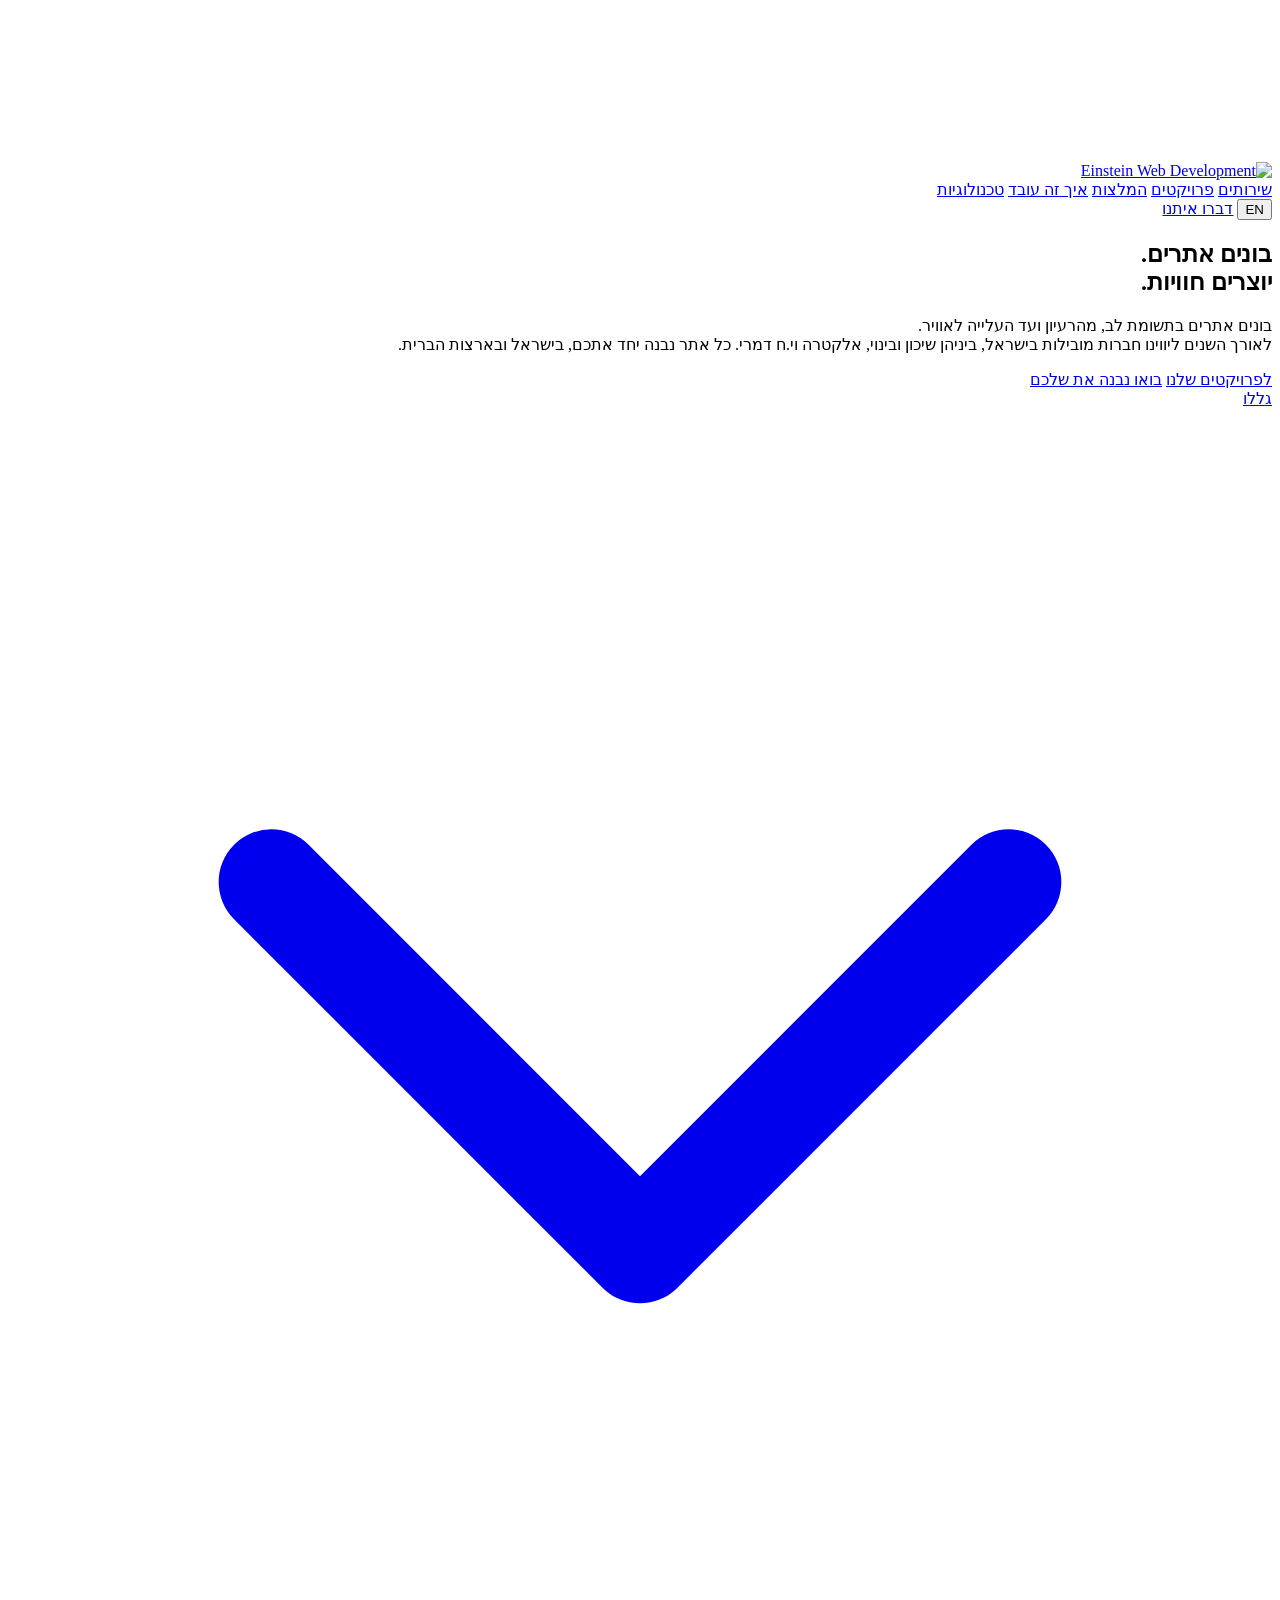
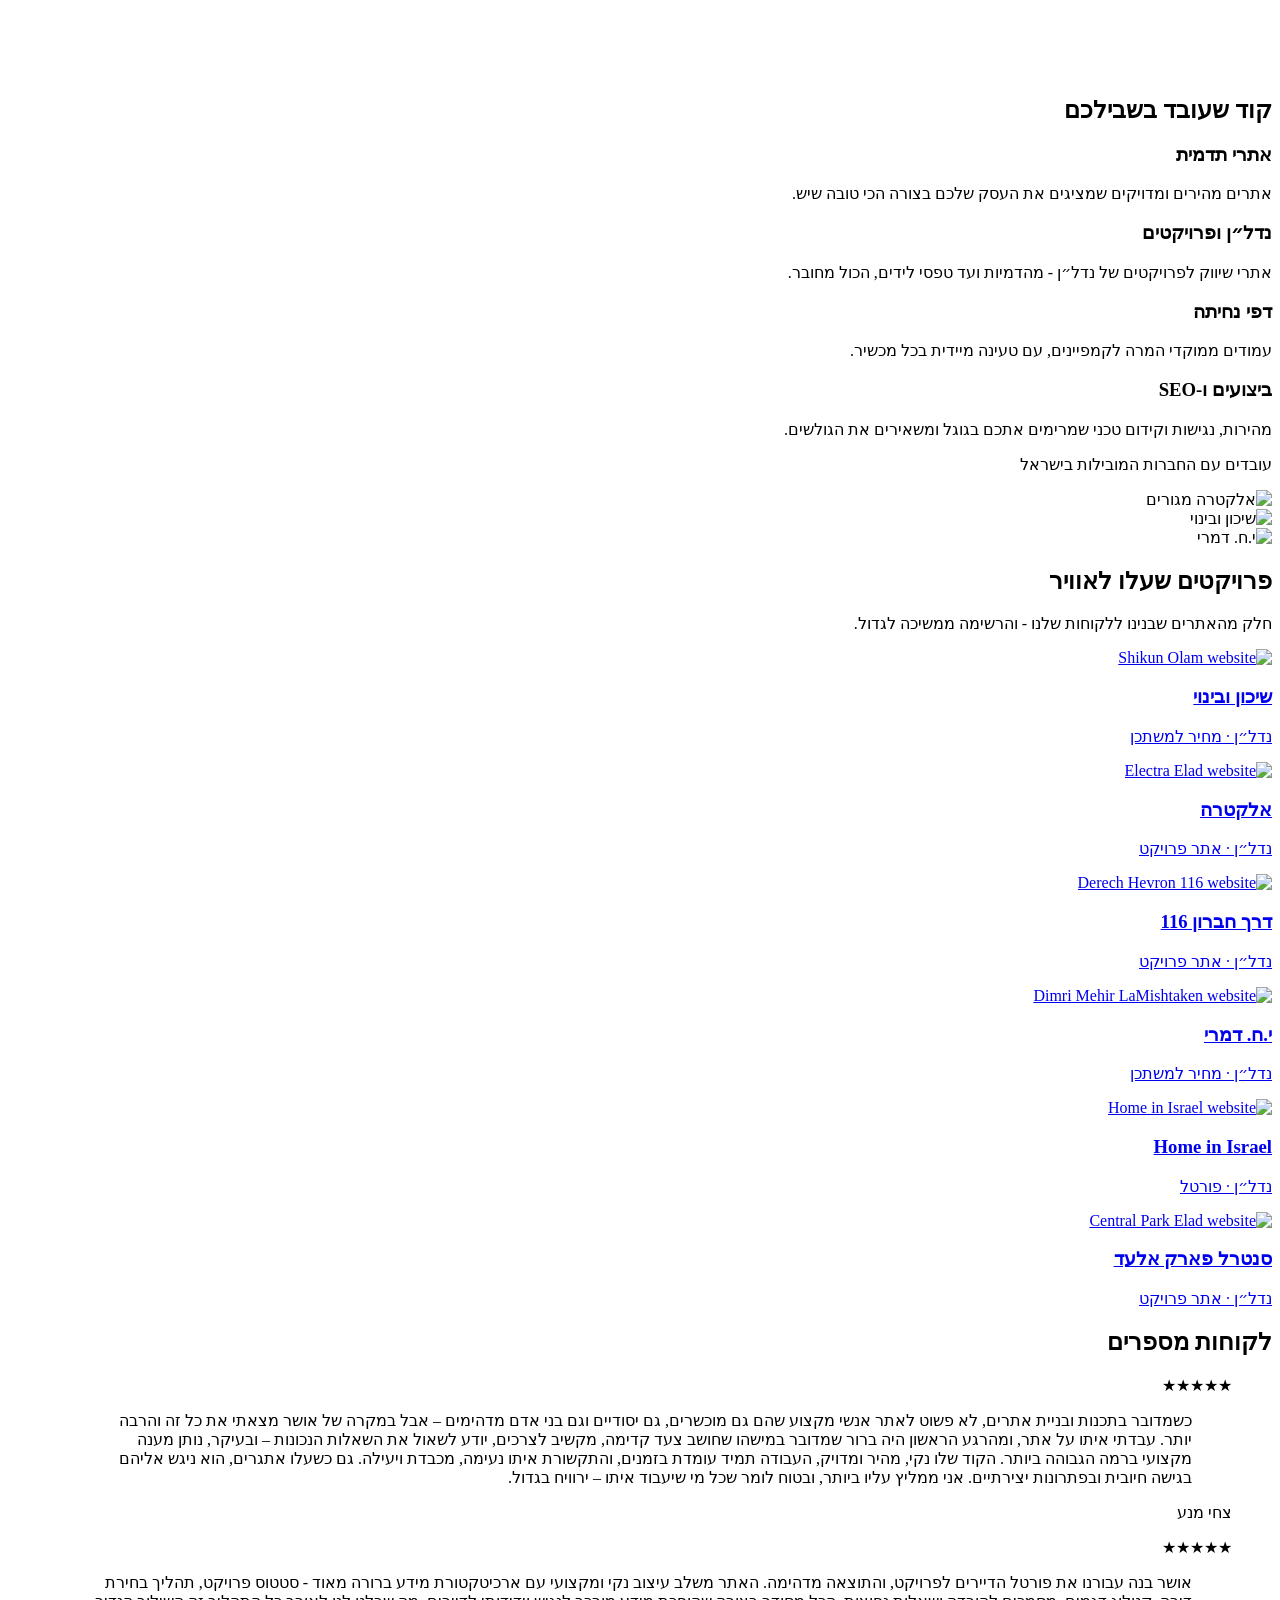
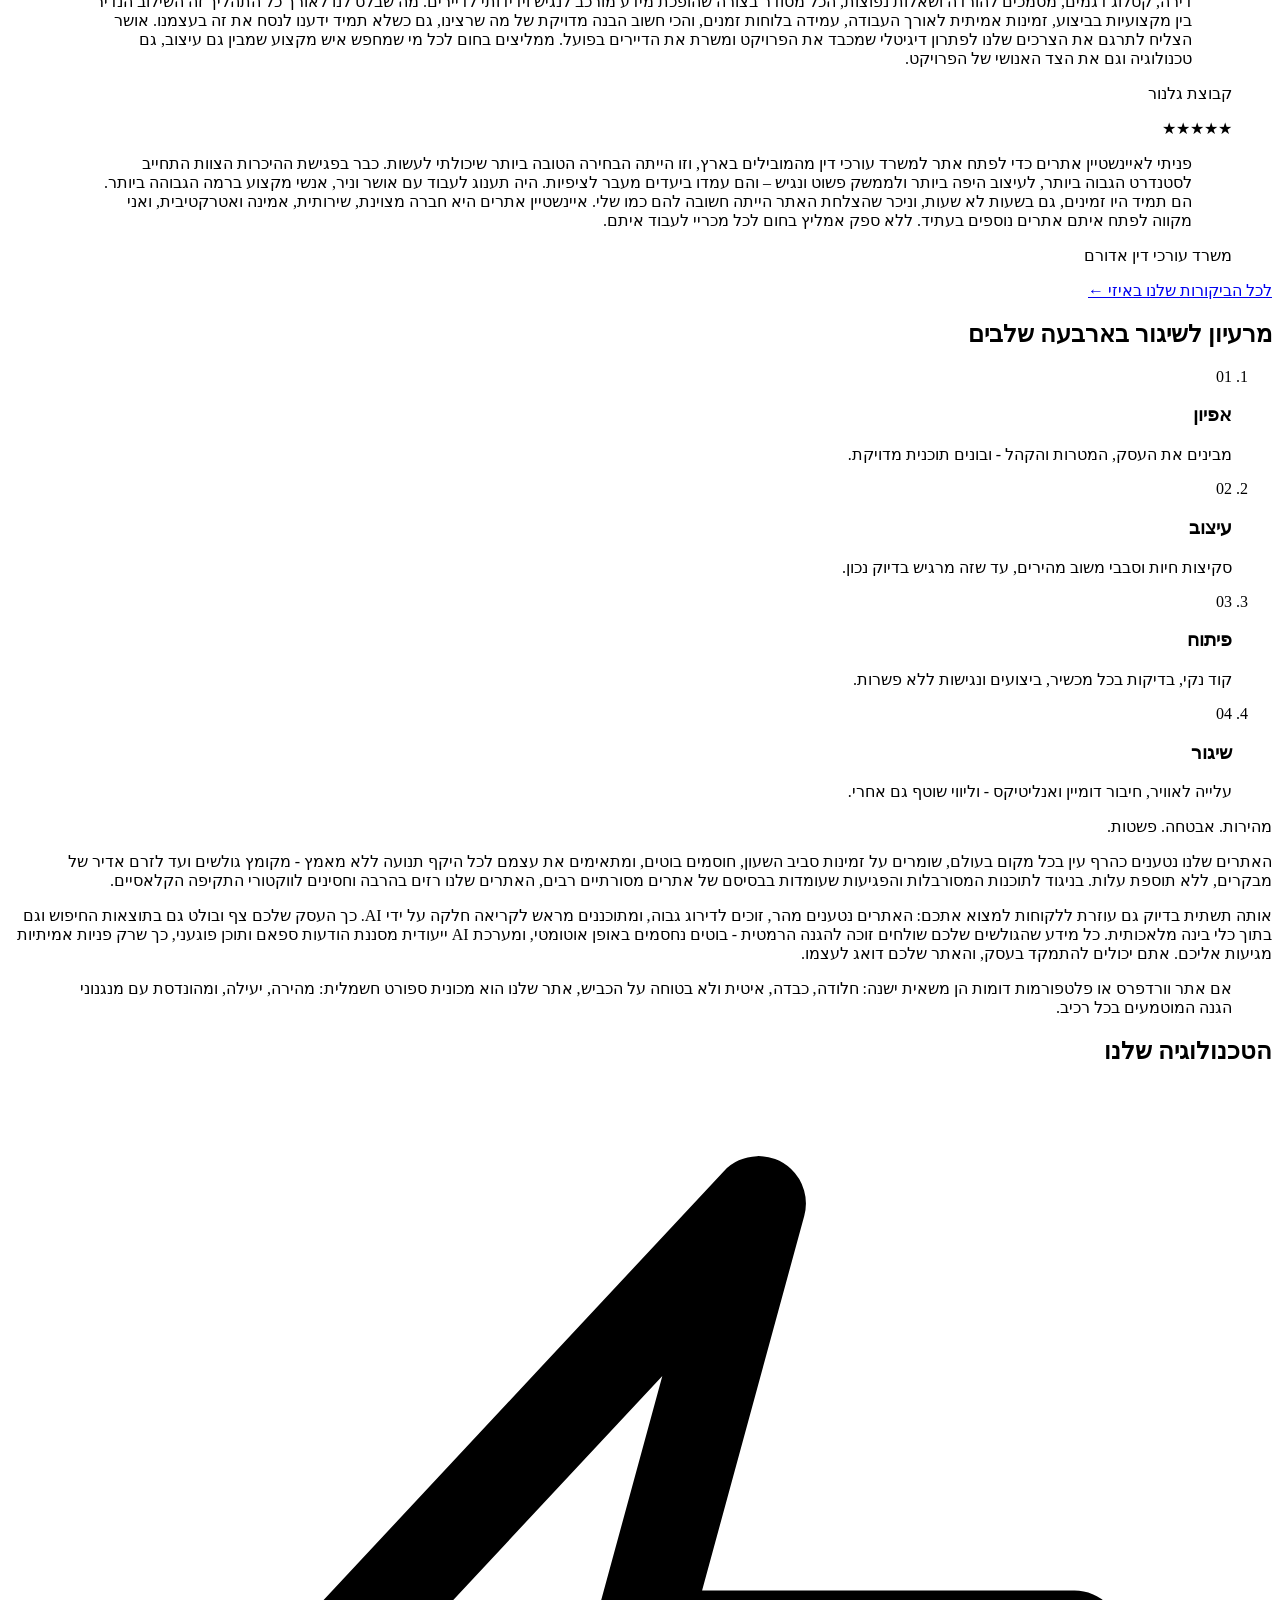
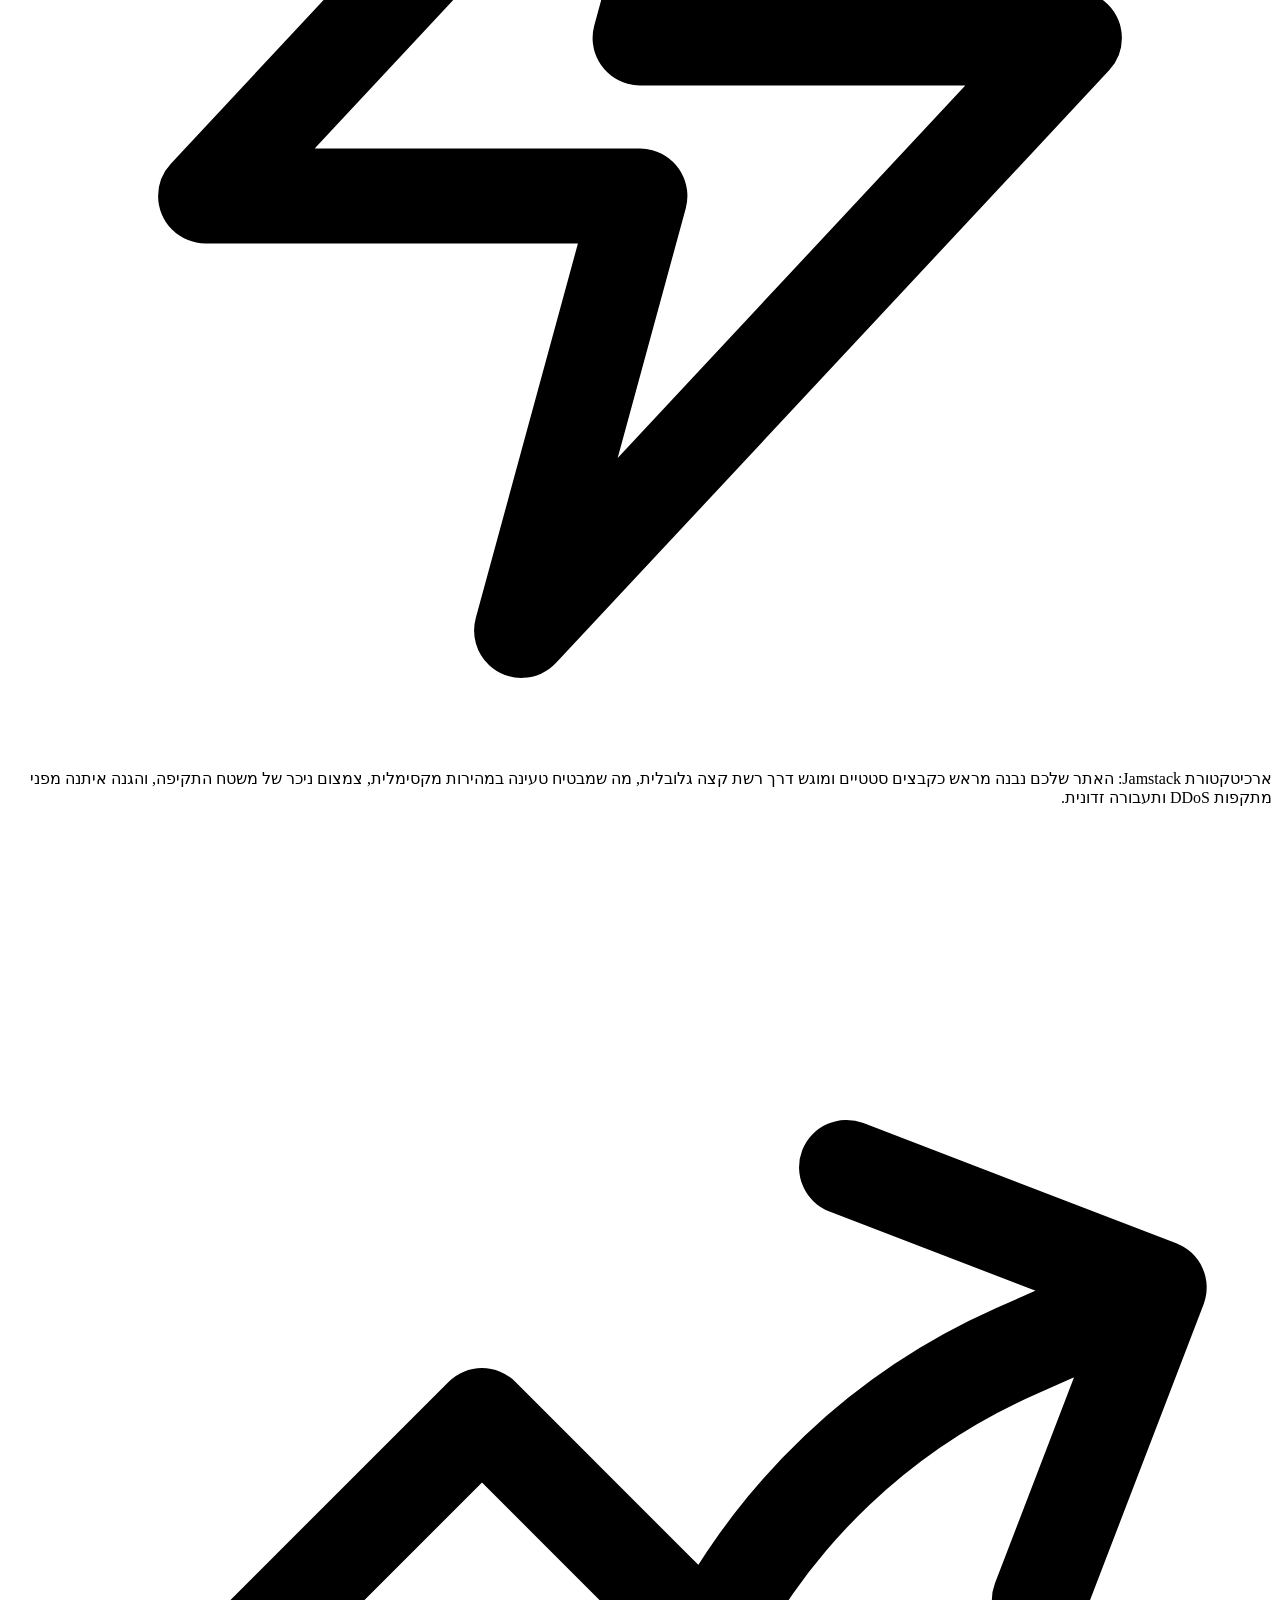
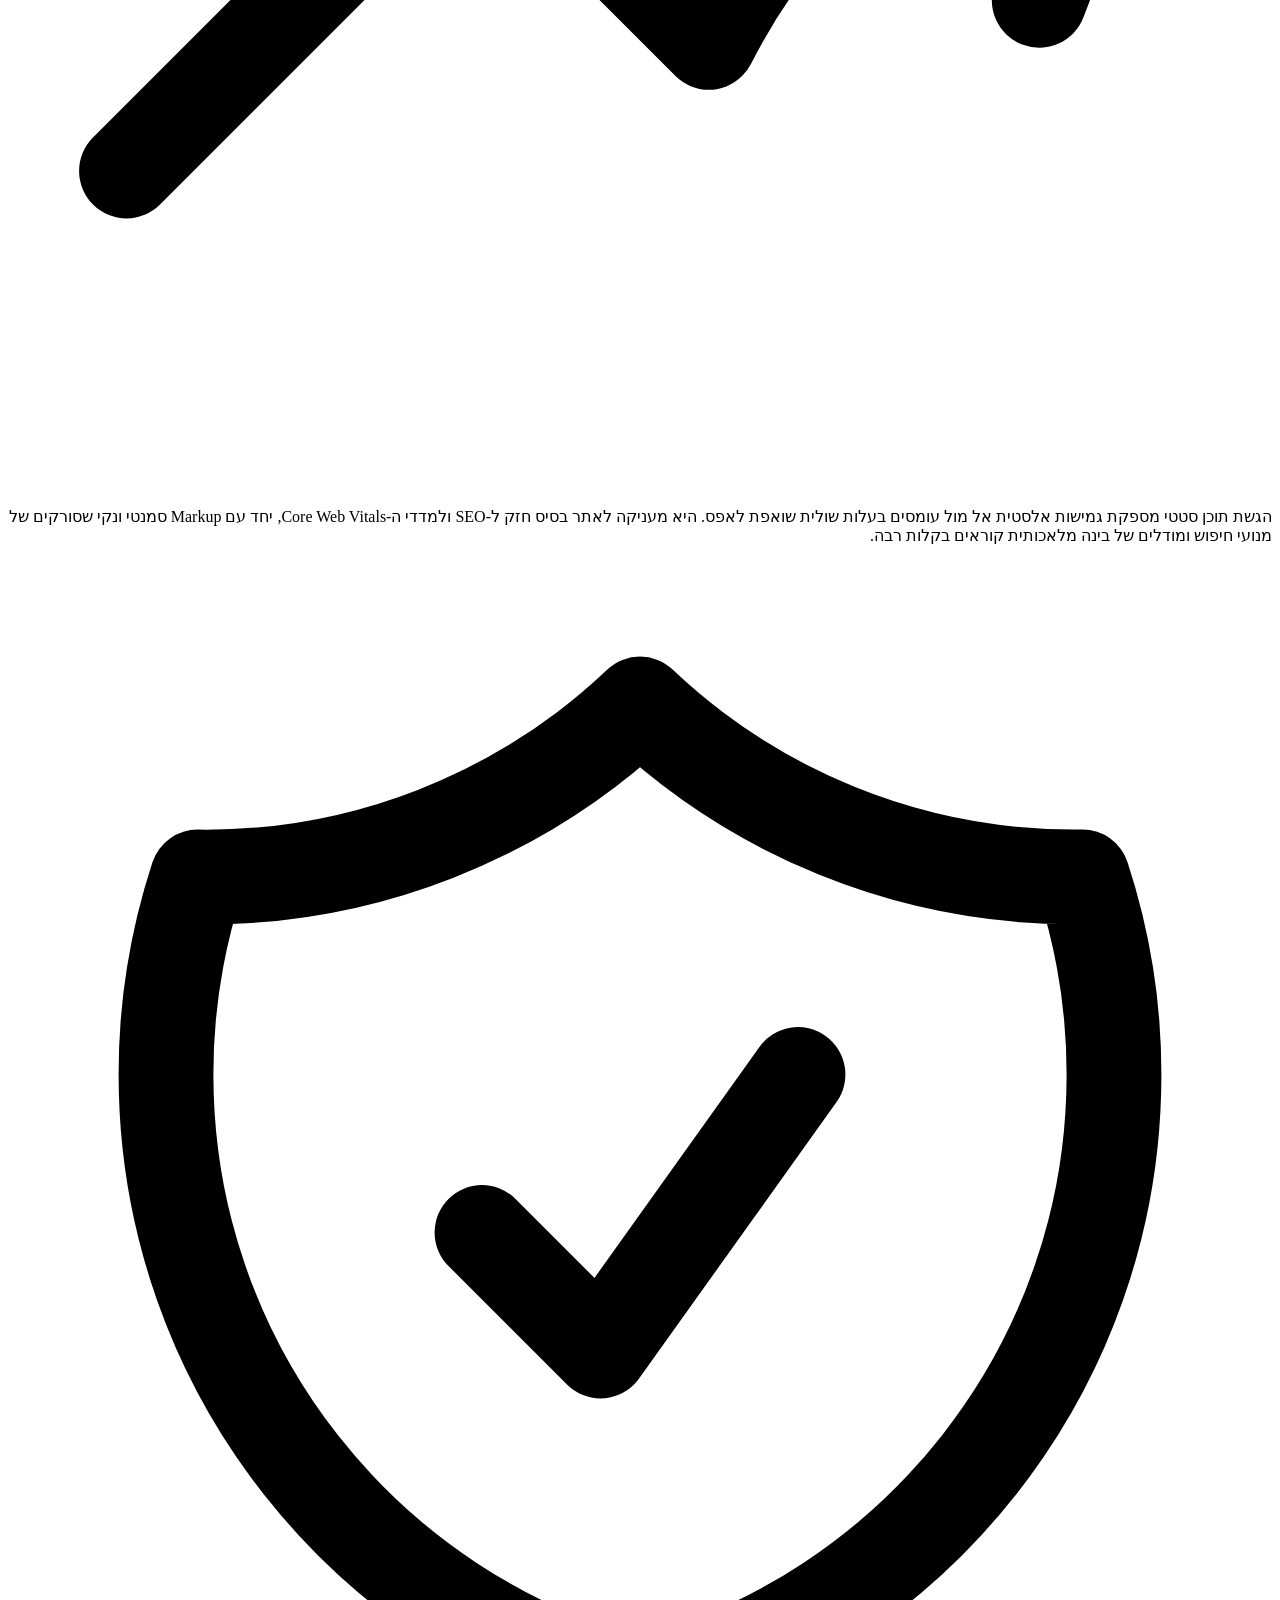
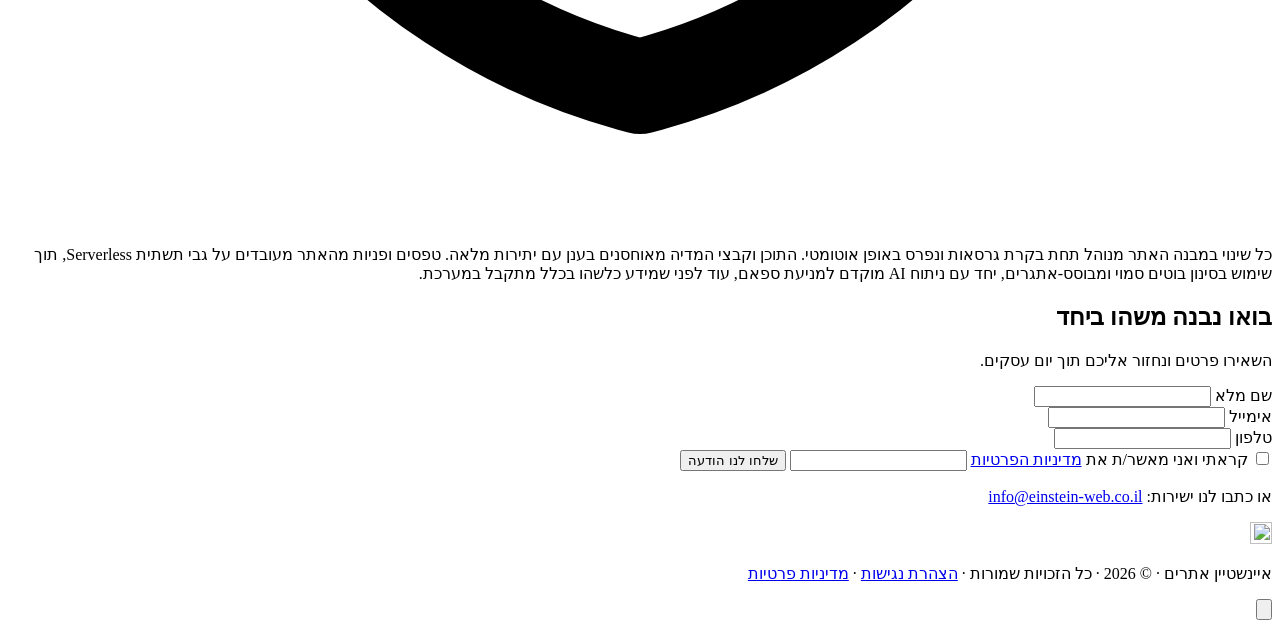
==== wwwroot/index.html @ a0d9bc3f "Projects: point the Dimri card at the new Mehir LaMishtaken site Link to dimrimishtaken.pages.dev an" ====
<!DOCTYPE html>
<html lang="he" dir="rtl">
<head>
  <meta charset="UTF-8">
  <meta name="viewport" content="width=device-width, initial-scale=1.0">
  <title data-i18n="meta.title">איינשטיין אתרים - פיתוח אתרים וחוויות דיגיטליות</title>
  <meta name="description" data-i18n-content="meta.desc" content="איינשטיין אתרים - חברה לפיתוח אתרים מהירים ומרשימים לעסקים ולפרויקטים של נדל״ן. עברית ואנגלית, עיצוב מוקפד וביצועים בלתי מתפשרים.">
  <link rel="icon" type="image/png" href="/assets/favicon.png">
  <link rel="preconnect" href="https://fonts.googleapis.com">
  <link rel="preconnect" href="https://fonts.gstatic.com" crossorigin>
  <link href="https://fonts.googleapis.com/css2?family=Secular+One&family=Heebo:wght@400;500;700&display=swap" rel="stylesheet">
  <link rel="stylesheet" href="/assets/style.css?v=36">
</head>
<body>

  <div class="scroll-progress" aria-hidden="true"><span id="scrollBar"></span></div>

  <canvas id="scene" aria-hidden="true"></canvas>
  <!-- Fallbacks for when the WebGL particle scene can't run. scene.js adds
       .has-scene to <html> when the live scene is active (hides both).
       scene-fallback.js adds .has-fallback-2d to run animated 2D particles
       where there's no WebGL; the static dot div is the no-motion fallback. -->
  <canvas id="scene2d" aria-hidden="true"></canvas>
  <div class="scene-fallback" aria-hidden="true"></div>

  <header class="nav">
    <div class="container nav-inner">
      <a class="logo" href="#top" aria-label="Einstein Web">
        <img src="/assets/logo.png" alt="Einstein Web Development" height="50">
      </a>
      <nav class="nav-links" aria-label="Main">
        <a href="#services" data-i18n="nav.services">שירותים</a>
        <a href="#projects" data-i18n="nav.projects">פרויקטים</a>
        <a href="#reviews" data-i18n="nav.reviews">המלצות</a>
        <a href="#process" data-i18n="nav.process">איך זה עובד</a>
        <a href="#tech" data-i18n="nav.tech">טכנולוגיות</a>
      </nav>
      <div class="nav-actions">
        <button class="lang-toggle" id="langToggle" type="button" aria-label="Switch language">EN</button>
        <a class="btn btn-small" href="#contact" data-i18n="nav.cta">דברו איתנו</a>
      </div>
    </div>
  </header>

  <main id="top">

    <!-- ===== Hero · shape: atom ===== -->
    <section class="panel hero" data-shape="0">
      <div class="container hero-inner">
        <div class="hero-copy">
          <h1 class="reveal d1" data-i18n-html="hero.title">בונים אתרים.<br><span class="hl">יוצרים חוויות.</span></h1>
          <p class="lead reveal d2" data-i18n-html="hero.sub">בונים אתרים בתשומת לב, מהרעיון ועד העלייה לאוויר.<br>לאורך השנים ליווינו חברות מובילות בישראל, ביניהן שיכון ובינוי, אלקטרה וי.ח דמרי. כל אתר נבנה יחד אתכם, בישראל ובארצות הברית.</p>
          <div class="hero-ctas reveal d3">
            <a class="btn" href="#projects" data-i18n="hero.cta1">לפרויקטים שלנו</a>
            <a class="btn btn-ghost" href="#contact" data-i18n="hero.cta2">בואו נבנה את שלכם</a>
          </div>
        </div>
      </div>
      <a class="scroll-hint" href="#services" aria-label="Scroll down">
        <span data-i18n="hero.scroll">גללו</span>
        <svg viewBox="0 0 24 24" fill="none" stroke="currentColor" stroke-width="2" stroke-linecap="round" stroke-linejoin="round" aria-hidden="true"><path d="M19 9l-7 7-7-7"/></svg>
      </a>
    </section>

    <!-- ===== Services · shape: code ===== -->
    <section class="panel" id="services" data-shape="1">
      <div class="container side-layout side-end">
        <div class="content-card">
          <h2 class="reveal d1" data-i18n="services.title">קוד שעובד בשבילכם</h2>
          <div class="mini-grid">
            <div class="mini reveal">
              <h3 data-i18n="s1.title">אתרי תדמית</h3>
              <p data-i18n="s1.desc">אתרים מהירים ומדויקים שמציגים את העסק שלכם בצורה הכי טובה שיש.</p>
            </div>
            <div class="mini reveal d1">
              <h3 data-i18n="s2.title">נדל״ן ופרויקטים</h3>
              <p data-i18n="s2.desc">אתרי שיווק לפרויקטים של נדל״ן - מהדמיות ועד טפסי לידים, הכול מחובר.</p>
            </div>
            <div class="mini reveal d2">
              <h3 data-i18n="s3.title">דפי נחיתה</h3>
              <p data-i18n="s3.desc">עמודים ממוקדי המרה לקמפיינים, עם טעינה מיידית בכל מכשיר.</p>
            </div>
            <div class="mini reveal d3">
              <h3 data-i18n="s4.title">ביצועים ו-SEO</h3>
              <p data-i18n="s4.desc">מהירות, נגישות וקידום טכני שמרימים אתכם בגוגל ומשאירים את הגולשים.</p>
            </div>
          </div>
        </div>
      </div>
    </section>

    <!-- ===== Clients strip · shape: checkmark ===== -->
    <section class="clients" id="clients" data-shape="9">
      <div class="container">
        <p class="clients-title reveal" data-i18n="clients.title">עובדים עם החברות המובילות בישראל</p>
        <div class="clients-row">
          <div class="client-card reveal">
            <img src="/assets/clients/electra.png" alt="אלקטרה מגורים" loading="lazy" height="120">
          </div>
          <div class="client-card reveal d1">
            <img src="/assets/clients/shikun-binui.png" alt="שיכון ובינוי" loading="lazy" height="120">
          </div>
          <div class="client-card reveal d2">
            <img src="/assets/clients/dimri.png" alt="י.ח. דמרי" loading="lazy" height="120">
          </div>
        </div>
      </div>
    </section>

    <!-- ===== Projects · shape: city ===== -->
    <section class="panel projects" id="projects" data-shape="2">
      <div class="container">
        <h2 class="reveal d1" data-i18n="projects.title">פרויקטים שעלו לאוויר</h2>
        <p class="lead reveal d2" data-i18n="projects.sub">חלק מהאתרים שבנינו ללקוחות שלנו - והרשימה ממשיכה לגדול.</p>
        <div class="project-grid">
          <a class="project-card reveal" href="https://shikun-olam.co.il/" target="_blank" rel="noopener">
            <img src="/assets/projects/shikun-olam.jpg" alt="Shikun Olam website" loading="lazy" width="880" height="550">
            <div class="project-meta">
              <h3 data-i18n="pr1.title">שיכון ובינוי</h3>
              <p data-i18n="pr1.tag">נדל״ן · מחיר למשתכן</p>
            </div>
          </a>
          <a class="project-card reveal d1" href="https://elad-targetprice.electra-megurim.co.il/" target="_blank" rel="noopener">
            <img src="/assets/projects/elad-targetprice.jpg" alt="Electra Elad website" loading="lazy" width="880" height="550">
            <div class="project-meta">
              <h3 data-i18n="pr5.title">אלקטרה</h3>
              <p data-i18n="pr5.tag">נדל״ן · אתר פרויקט</p>
            </div>
          </a>
          <a class="project-card reveal d2" href="https://derech-hevron.pages.dev/" target="_blank" rel="noopener">
            <img src="/assets/projects/derech-hevron.jpg" alt="Derech Hevron 116 website" loading="lazy" width="880" height="550">
            <div class="project-meta">
              <h3 data-i18n="pr3.title">דרך חברון 116</h3>
              <p data-i18n="pr3.tag">נדל״ן · אתר פרויקט</p>
            </div>
          </a>
          <a class="project-card reveal" href="https://dimrimishtaken.pages.dev/" target="_blank" rel="noopener">
            <img src="/assets/projects/dimrimishtaken.jpg" alt="Dimri Mehir LaMishtaken website" loading="lazy" width="880" height="550">
            <div class="project-meta">
              <h3 data-i18n="pr4.title">י.ח. דמרי</h3>
              <p data-i18n="pr4.tag">נדל״ן · מחיר למשתכן</p>
            </div>
          </a>
          <a class="project-card reveal d1" href="https://homeinisrael-il.com/" target="_blank" rel="noopener">
            <img src="/assets/projects/homeinisrael.jpg" alt="Home in Israel website" loading="lazy" width="880" height="550">
            <div class="project-meta">
              <h3 data-i18n="pr2.title">Home in Israel</h3>
              <p data-i18n="pr2.tag">נדל״ן · פורטל</p>
            </div>
          </a>
          <a class="project-card reveal d2" href="https://central-park-a19.pages.dev/" target="_blank" rel="noopener">
            <img src="/assets/projects/central-park.jpg" alt="Central Park Elad website" loading="lazy" width="880" height="550">
            <div class="project-meta">
              <h3 data-i18n="pr6.title">סנטרל פארק אלעד</h3>
              <p data-i18n="pr6.tag">נדל״ן · אתר פרויקט</p>
            </div>
          </a>
        </div>
      </div>
    </section>

    <!-- ===== Reviews · shape: star ===== -->
    <section class="panel" id="reviews" data-shape="5">
      <div class="container">
        <div class="reviews-col">
        <h2 class="reveal d1" data-i18n="reviews.title">לקוחות מספרים</h2>
        <div class="review-grid">
          <figure class="review-card reveal">
            <div class="review-stars" aria-label="5 stars">★★★★★</div>
            <blockquote data-i18n="r1.text">כשמדובר בתכנות ובניית אתרים, לא פשוט לאתר אנשי מקצוע שהם גם מוכשרים, גם יסודיים וגם בני אדם מדהימים – אבל במקרה של אושר מצאתי את כל זה והרבה יותר. עבדתי איתו על אתר, ומהרגע הראשון היה ברור שמדובר במישהו שחושב צעד קדימה, מקשיב לצרכים, יודע לשאול את השאלות הנכונות – ובעיקר, נותן מענה מקצועי ברמה הגבוהה ביותר. הקוד שלו נקי, מהיר ומדויק, העבודה תמיד עומדת בזמנים, והתקשורת איתו נעימה, מכבדת ויעילה. גם כשעלו אתגרים, הוא ניגש אליהם בגישה חיובית ובפתרונות יצירתיים. אני ממליץ עליו ביותר, ובטוח לומר שכל מי שיעבוד איתו – ירוויח בגדול.</blockquote>
            <figcaption data-i18n="r1.who">צחי מנע</figcaption>
          </figure>
          <figure class="review-card reveal d1">
            <div class="review-stars" aria-label="5 stars">★★★★★</div>
            <blockquote data-i18n="r3.text">אושר בנה עבורנו את פורטל הדיירים לפרויקט, והתוצאה מדהימה. האתר משלב עיצוב נקי ומקצועי עם ארכיטקטורת מידע ברורה מאוד - סטטוס פרויקט, תהליך בחירת דירה, קטלוג דגמים, מסמכים להורדה ושאלות נפוצות, הכל מסודר בצורה שהופכת מידע מורכב לנגיש וידידותי לדיירים. מה שבלט לנו לאורך כל התהליך זה השילוב הנדיר בין מקצועיות בביצוע, זמינות אמיתית לאורך העבודה, עמידה בלוחות זמנים, והכי חשוב הבנה מדויקת של מה שרצינו, גם כשלא תמיד ידענו לנסח את זה בעצמנו. אושר הצליח לתרגם את הצרכים שלנו לפתרון דיגיטלי שמכבד את הפרויקט ומשרת את הדיירים בפועל. ממליצים בחום לכל מי שמחפש איש מקצוע שמבין גם עיצוב, גם טכנולוגיה וגם את הצד האנושי של הפרויקט.</blockquote>
            <figcaption data-i18n="r3.who">קבוצת גלנור</figcaption>
          </figure>
          <figure class="review-card reveal d2">
            <div class="review-stars" aria-label="5 stars">★★★★★</div>
            <blockquote data-i18n="r2.text">פניתי לאיינשטיין אתרים כדי לפתח אתר למשרד עורכי דין מהמובילים בארץ, וזו הייתה הבחירה הטובה ביותר שיכולתי לעשות. כבר בפגישת ההיכרות הצוות התחייב לסטנדרט הגבוה ביותר, לעיצוב היפה ביותר ולממשק פשוט ונגיש – והם עמדו ביעדים מעבר לציפיות. היה תענוג לעבוד עם אושר וניר, אנשי מקצוע ברמה הגבוהה ביותר. הם תמיד היו זמינים, גם בשעות לא שעות, וניכר שהצלחת האתר הייתה חשובה להם כמו שלי. איינשטיין אתרים היא חברה מצוינת, שירותית, אמינה ואטרקטיבית, ואני מקווה לפתח איתם אתרים נוספים בעתיד. ללא ספק אמליץ בחום לכל מכריי לעבוד איתם.</blockquote>
            <figcaption data-i18n="r2.who">משרד עורכי דין אדורם</figcaption>
          </figure>
        </div>
        <p class="reviews-more reveal d3">
          <a href="https://easy.co.il/page/10129214" target="_blank" rel="noopener" data-i18n="reviews.more">לכל הביקורות שלנו באיזי ←</a>
        </p>
        </div>
      </div>
    </section>

    <!-- ===== Process · shape: rocket ===== -->
    <section class="panel" id="process" data-shape="3">
      <div class="container side-layout">
        <div class="content-card">
          <h2 class="reveal d1" data-i18n="process.title">מרעיון לשיגור בארבעה שלבים</h2>
          <ol class="steps">
            <li class="reveal">
              <span class="step-num">01</span>
              <h3 data-i18n="p1.title">אפיון</h3>
              <p data-i18n="p1.desc">מבינים את העסק, המטרות והקהל - ובונים תוכנית מדויקת.</p>
            </li>
            <li class="reveal d1">
              <span class="step-num">02</span>
              <h3 data-i18n="p2.title">עיצוב</h3>
              <p data-i18n="p2.desc">סקיצות חיות וסבבי משוב מהירים, עד שזה מרגיש בדיוק נכון.</p>
            </li>
            <li class="reveal d2">
              <span class="step-num">03</span>
              <h3 data-i18n="p3.title">פיתוח</h3>
              <p data-i18n="p3.desc">קוד נקי, בדיקות בכל מכשיר, ביצועים ונגישות ללא פשרות.</p>
            </li>
            <li class="reveal d3">
              <span class="step-num">04</span>
              <h3 data-i18n="p4.title">שיגור</h3>
              <p data-i18n="p4.desc">עלייה לאוויר, חיבור דומיין ואנליטיקס - וליווי שוטף גם אחרי.</p>
            </li>
          </ol>
        </div>
      </div>
    </section>

    <!-- ===== Why we're different · open text · shape: speed gauge ===== -->
    <section class="panel" id="tech" data-shape="8">
      <div class="container">
        <div class="diff-card reveal">
          <p class="diff-slogan" data-i18n-html="diff.slogan">מהירות. <span class="hl">אבטחה.</span> פשטות.</p>
          <div class="diff-story">
            <p class="reveal d1" data-i18n="tw.p1">האתרים שלנו נטענים כהרף עין בכל מקום בעולם, שומרים על זמינות סביב השעון, חוסמים בוטים, ומתאימים את עצמם לכל היקף תנועה ללא מאמץ - מקומץ גולשים ועד לזרם אדיר של מבקרים, ללא תוספת עלות. בניגוד לתוכנות המסורבלות והפגיעות שעומדות בבסיסם של אתרים מסורתיים רבים, האתרים שלנו רזים בהרבה וחסינים לווקטורי התקיפה הקלאסיים.</p>
            <p class="reveal d2" data-i18n="tw.p2">אותה תשתית בדיוק גם עוזרת ללקוחות למצוא אתכם: האתרים נטענים מהר, זוכים לדירוג גבוה, ומתוכננים מראש לקריאה חלקה על ידי AI. כך העסק שלכם צף ובולט גם בתוצאות החיפוש וגם בתוך כלי בינה מלאכותית. כל מידע שהגולשים שלכם שולחים זוכה להגנה הרמטית - בוטים נחסמים באופן אוטומטי, ומערכת AI ייעודית מסננת הודעות ספאם ותוכן פוגעני, כך שרק פניות אמיתיות מגיעות אליכם. אתם יכולים להתמקד בעסק, והאתר שלכם דואג לעצמו.</p>
          </div>
          <blockquote class="diff-quote reveal d3" data-i18n="tw.p3">אם אתר וורדפרס או פלטפורמות דומות הן משאית ישנה: חלודה, כבדה, איטית ולא בטוחה על הכביש, אתר שלנו הוא מכונית ספורט חשמלית: מהירה, יעילה, ומהונדסת עם מנגנוני הגנה המוטמעים בכל רכיב.</blockquote>
        </div>
      </div>
    </section>

    <!-- ===== Our tech · dark band · shape: < > brackets in the margins ===== -->
    <section class="panel" id="stack" data-shape="7">
      <div class="container">
        <div class="dark-tech reveal">
          <h2 data-i18n="tech.title">הטכנולוגיה שלנו</h2>
          <div class="dt-cols">
            <div class="dt-col reveal">
              <span class="dt-ico" aria-hidden="true">
                <svg viewBox="0 0 24 24" fill="none" stroke="currentColor" stroke-width="1.8" stroke-linecap="round" stroke-linejoin="round"><path d="M3.75 13.5l10.5-11.25L12 10.5h8.25L9.75 21.75 12 13.5H3.75z"/></svg>
              </span>
              <p data-i18n="tt.p1">ארכיטקטורת Jamstack: האתר שלכם נבנה מראש כקבצים סטטיים ומוגש דרך רשת קצה גלובלית, מה שמבטיח טעינה במהירות מקסימלית, צמצום ניכר של משטח התקיפה, והגנה איתנה מפני מתקפות DDoS ותעבורה זדונית.</p>
            </div>
            <div class="dt-col reveal d1">
              <span class="dt-ico" aria-hidden="true">
                <svg viewBox="0 0 24 24" fill="none" stroke="currentColor" stroke-width="1.8" stroke-linecap="round" stroke-linejoin="round"><path d="M2.25 18L9 11.25l4.306 4.307a11.95 11.95 0 015.814-5.519l2.74-1.22m0 0l-5.94-2.28m5.94 2.28l-2.28 5.941"/></svg>
              </span>
              <p data-i18n="tt.p2">הגשת תוכן סטטי מספקת גמישות אלסטית אל מול עומסים בעלות שולית שואפת לאפס. היא מעניקה לאתר בסיס חזק ל-SEO ולמדדי ה-Core Web Vitals, יחד עם Markup סמנטי ונקי שסורקים של מנועי חיפוש ומודלים של בינה מלאכותית קוראים בקלות רבה.</p>
            </div>
            <div class="dt-col reveal d2">
              <span class="dt-ico" aria-hidden="true">
                <svg viewBox="0 0 24 24" fill="none" stroke="currentColor" stroke-width="1.8" stroke-linecap="round" stroke-linejoin="round"><path d="M9 12.75L11.25 15 15 9.75m-3-7.036A11.959 11.959 0 013.598 6 11.99 11.99 0 003 9.749c0 5.592 3.824 10.29 9 11.623 5.176-1.332 9-6.03 9-11.622 0-1.31-.21-2.571-.598-3.751h-.152c-3.196 0-6.1-1.248-8.25-3.285z"/></svg>
              </span>
              <p data-i18n="tt.p3">כל שינוי במבנה האתר מנוהל תחת בקרת גרסאות ונפרס באופן אוטומטי. התוכן וקבצי המדיה מאוחסנים בענן עם יתירות מלאה. טפסים ופניות מהאתר מעובדים על גבי תשתית Serverless, תוך שימוש בסינון בוטים סמוי ומבוסס-אתגרים, יחד עם ניתוח AI מוקדם למניעת ספאם, עוד לפני שמידע כלשהו בכלל מתקבל במערכת.</p>
            </div>
          </div>
        </div>
      </div>
    </section>

    <!-- ===== Contact · shape: paper plane ===== -->
    <section class="panel contact" id="contact" data-shape="4">
      <div class="container contact-inner">
        <div class="content-card center">
          <h2 class="reveal d1" data-i18n="contact.title">בואו נבנה משהו ביחד</h2>
          <p class="lead reveal d2" data-i18n="contact.sub">השאירו פרטים ונחזור אליכם תוך יום עסקים.</p>
          <form class="contact-form reveal d3" id="contactForm" action="https://formspree.io/f/maewyogw" method="POST" novalidate>
            <div class="field">
              <label for="cfName" data-i18n="contact.name">שם מלא</label>
              <input type="text" id="cfName" name="name" autocomplete="name" required>
              <span class="field-hint" id="cfNameHint" data-i18n="contact.err.name" hidden>נא למלא שם מלא</span>
            </div>
            <div class="field-row">
              <div class="field">
                <label for="cfEmail" data-i18n="contact.email">אימייל</label>
                <input type="email" id="cfEmail" name="email" autocomplete="email" dir="ltr" required>
                <span class="field-hint" id="cfEmailHint" data-i18n="contact.err.email" hidden>נא להזין כתובת אימייל תקינה</span>
              </div>
              <div class="field">
                <label for="cfTel" data-i18n="contact.phone">טלפון</label>
                <input type="tel" id="cfTel" name="tel" autocomplete="tel" dir="ltr" required>
                <span class="field-hint" id="cfTelHint" data-i18n="contact.err.phone" hidden>נא להזין מספר טלפון</span>
              </div>
            </div>
            <label class="consent">
              <input type="checkbox" id="cfConsent" name="privacy_consent" required>
              <span data-i18n-html="contact.consent">קראתי ואני מאשר/ת את <a href="/privacy.html" target="_blank">מדיניות הפרטיות</a></span>
            </label>
            <span class="field-hint" id="cfConsentHint" data-i18n="contact.err.consent" hidden>כדי לשלוח, יש לאשר את מדיניות הפרטיות</span>
            <input type="text" name="_gotcha" tabindex="-1" autocomplete="off" aria-hidden="true" class="gotcha">
            <button class="btn btn-form" type="submit" data-i18n="contact.send">שלחו לנו הודעה</button>
            <p class="form-status" id="cfStatus" role="status" hidden></p>
          </form>
          <p class="contact-direct reveal d3">
            <span data-i18n="contact.or">או כתבו לנו ישירות:</span>
            <a href="mailto:info@einstein-web.co.il" dir="ltr">info@einstein-web.co.il</a>
          </p>
        </div>
      </div>
    </section>
  </main>

  <footer class="footer">
    <div class="container footer-inner">
      <img src="/assets/favicon.png" alt="" width="22" height="22">
      <p><span data-i18n="brand">איינשטיין אתרים</span> · © <span id="year">2026</span> · <span data-i18n="footer.rights">כל הזכויות שמורות</span> · <a href="/accessibility.html" data-i18n="footer.accessibility">הצהרת נגישות</a> · <a href="/privacy.html" data-i18n="footer.privacy">מדיניות פרטיות</a></p>
    </div>
  </footer>

  <!-- ===== Accessibility menu ===== -->
  <div class="a11y" id="a11y">
    <button class="a11y-toggle" id="a11yToggle" type="button" aria-expanded="false" aria-controls="a11yPanel" aria-label="תפריט נגישות · Accessibility menu">
      <svg viewBox="0 0 24 24" fill="currentColor" aria-hidden="true">
        <circle cx="12" cy="4.5" r="2.2"/>
        <path d="M12 8c-2.8 0-5.1-.5-6.9-1l-.5 1.9c1.6.5 3.4.8 5.4 1v3.2l-2.4 7.2 1.9.7 2.2-6.5h.6l2.2 6.5 1.9-.7-2.4-7.2v-3.2c2-.2 3.8-.5 5.4-1L18.9 7c-1.8.5-4.1 1-6.9 1z"/>
      </svg>
    </button>
    <div class="a11y-panel" id="a11yPanel" role="dialog" aria-label="הגדרות נגישות" hidden>
      <p class="a11y-title" data-i18n="a11y.title">הגדרות נגישות</p>
      <div class="a11y-grid">
        <button type="button" data-a11y="fontsize" aria-pressed="false">
          <span class="a11y-ico" aria-hidden="true">א+</span>
          <span data-i18n="a11y.fontsize">הגדלת טקסט</span>
        </button>
        <button type="button" data-a11y="contrast" aria-pressed="false">
          <span class="a11y-ico" aria-hidden="true">◐</span>
          <span data-i18n="a11y.contrast">ניגודיות גבוהה</span>
        </button>
        <button type="button" data-a11y="grayscale" aria-pressed="false">
          <span class="a11y-ico" aria-hidden="true">▦</span>
          <span data-i18n="a11y.grayscale">שחור-לבן</span>
        </button>
        <button type="button" data-a11y="links" aria-pressed="false">
          <span class="a11y-ico" aria-hidden="true">⎁</span>
          <span data-i18n="a11y.links">הדגשת קישורים</span>
        </button>
        <button type="button" data-a11y="readable" aria-pressed="false">
          <span class="a11y-ico" aria-hidden="true">ק</span>
          <span data-i18n="a11y.readable">גופן קריא</span>
        </button>
        <button type="button" data-a11y="nomotion" aria-pressed="false">
          <span class="a11y-ico" aria-hidden="true">⏸</span>
          <span data-i18n="a11y.nomotion">עצירת אנימציות</span>
        </button>
        <button type="button" data-a11y="cursor" aria-pressed="false">
          <span class="a11y-ico" aria-hidden="true">➚</span>
          <span data-i18n="a11y.cursor">סמן גדול</span>
        </button>
        <button type="button" id="a11yReset">
          <span class="a11y-ico" aria-hidden="true">↺</span>
          <span data-i18n="a11y.reset">איפוס הגדרות</span>
        </button>
      </div>
      <a class="a11y-statement" href="/accessibility.html" data-i18n="a11y.statement">להצהרת הנגישות</a>
    </div>
  </div>

  <!-- ===== Browser-in-browser preview ===== -->
  <div class="browser-modal" id="browserModal" role="dialog" aria-modal="true" aria-label="Live website preview" hidden>
    <div class="bm-backdrop" data-bm-close></div>
    <div class="bm-window">
      <div class="bm-chrome">
        <span class="bm-dots" aria-hidden="true"><i></i><i></i><i></i></span>
        <span class="bm-live"><span class="bm-live-dot" aria-hidden="true"></span><span data-i18n="bm.live">אתר חי</span></span>
        <span class="bm-domain" id="bmDomain" dir="ltr">
          <svg viewBox="0 0 24 24" fill="none" stroke="currentColor" stroke-width="2" stroke-linecap="round" stroke-linejoin="round" aria-hidden="true"><path d="M16.5 10.5V6.75a4.5 4.5 0 10-9 0v3.75m-.75 11.25h10.5a2.25 2.25 0 002.25-2.25v-6.75a2.25 2.25 0 00-2.25-2.25H6.75a2.25 2.25 0 00-2.25 2.25v6.75a2.25 2.25 0 002.25 2.25z"/></svg>
          <span id="bmDomainText"></span>
        </span>
        <span class="bm-actions">
          <a class="bm-btn" id="bmNewTab" target="_blank" rel="noopener" aria-label="Open in new tab · פתיחה בכרטיסייה חדשה">
            <svg viewBox="0 0 24 24" fill="none" stroke="currentColor" stroke-width="2" stroke-linecap="round" stroke-linejoin="round" aria-hidden="true"><path d="M13.5 6H5.25A2.25 2.25 0 003 8.25v10.5A2.25 2.25 0 005.25 21h10.5A2.25 2.25 0 0018 18.75V10.5m-10.5 6L21 3m0 0h-5.25M21 3v5.25"/></svg>
          </a>
          <button class="bm-btn" id="bmClose" type="button" aria-label="Close · סגירה">
            <svg viewBox="0 0 24 24" fill="none" stroke="currentColor" stroke-width="2" stroke-linecap="round" stroke-linejoin="round" aria-hidden="true"><path d="M6 18L18 6M6 6l12 12"/></svg>
          </button>
        </span>
      </div>
      <div class="bm-body" id="bmBody">
        <div class="bm-loading" id="bmLoading" hidden>
          <span class="bm-spinner" aria-hidden="true"></span>
          <p data-i18n="bm.loading">טוען את האתר החי…</p>
        </div>
        <div class="bm-fallback" id="bmFallback" hidden>
          <p data-i18n="bm.fallbackText">האתר הזה מעדיף להיפתח במסך מלא.</p>
          <a class="btn" id="bmFallbackLink" target="_blank" rel="noopener" data-i18n="bm.fallbackCta">פתחו אותו בכרטיסייה חדשה</a>
        </div>
      </div>
    </div>
  </div>

  <script src="/assets/main.js?v=21"></script>
  <script type="importmap">
    { "imports": { "three": "/assets/three.module.js" } }
  </script>
  <script type="module" src="/assets/scene.js?v=27"></script>
  <script src="/assets/scene-fallback.js?v=1"></script>
</body>
</html>
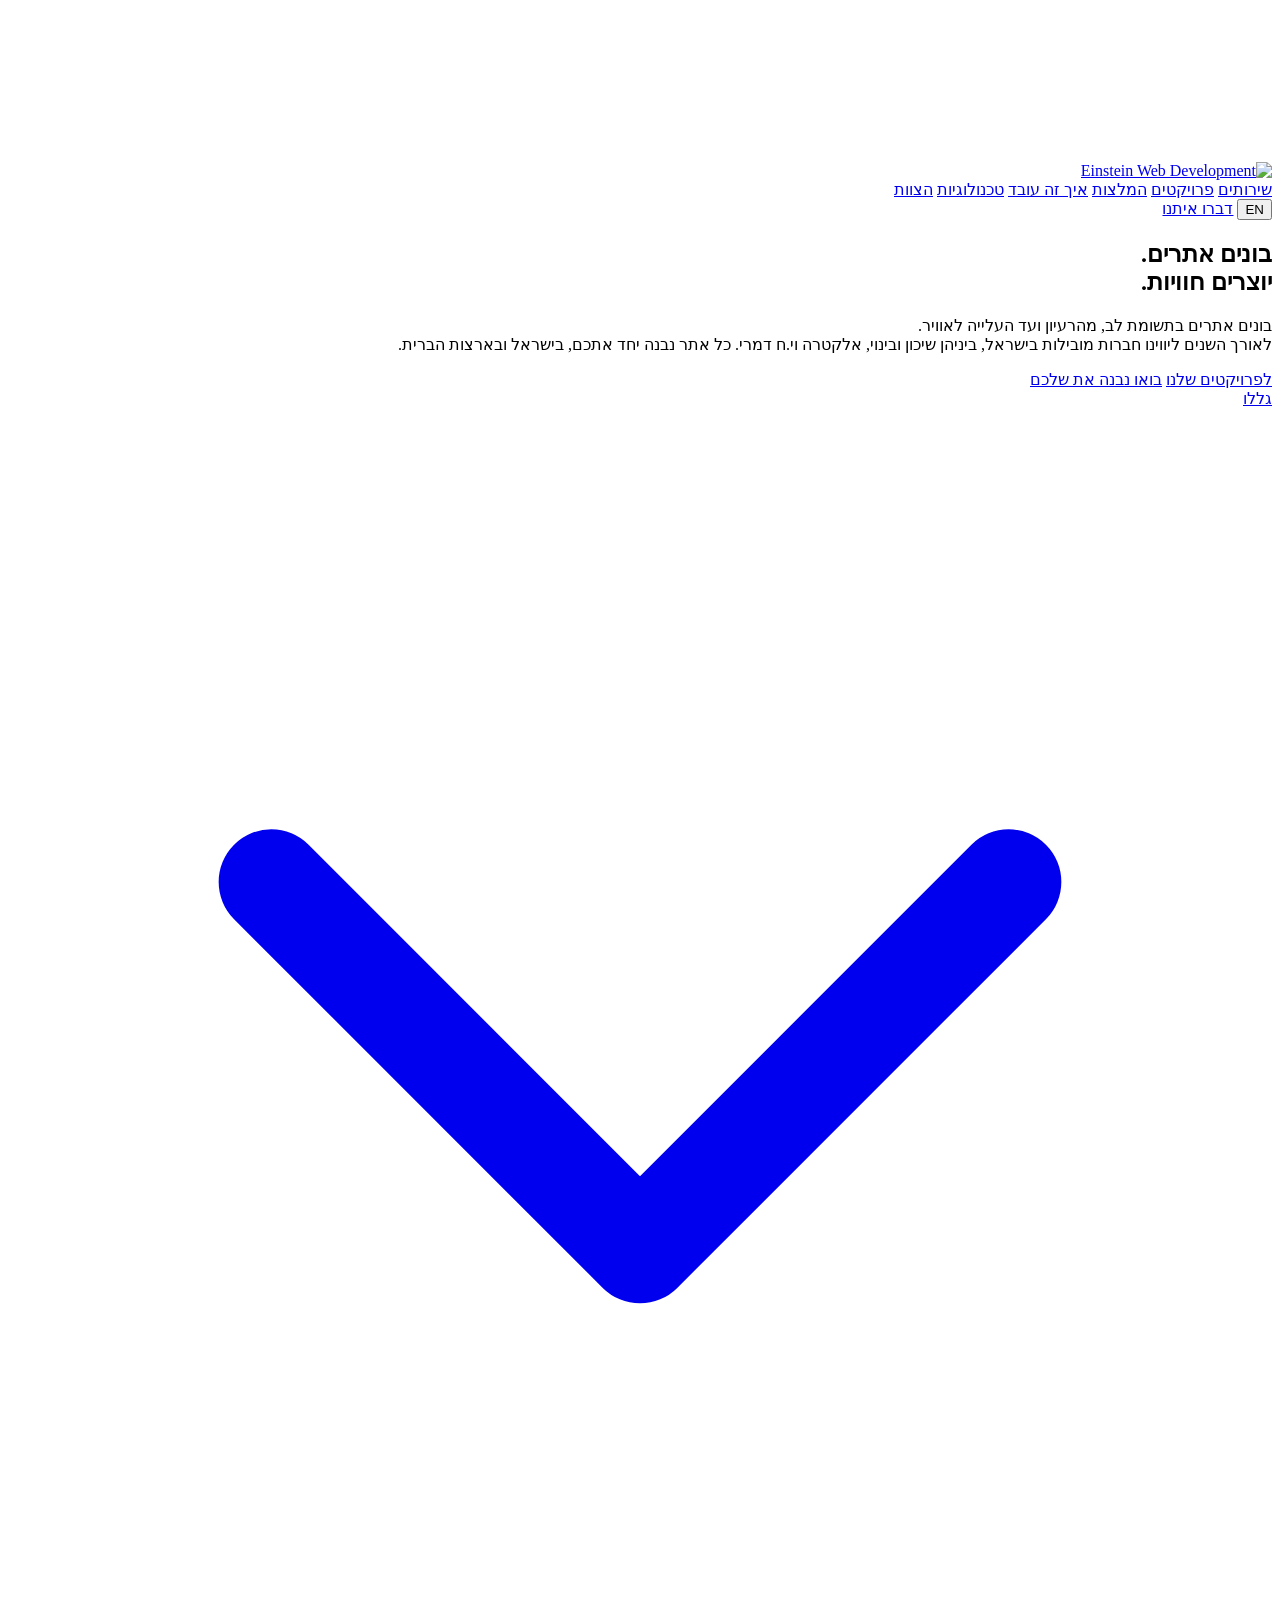
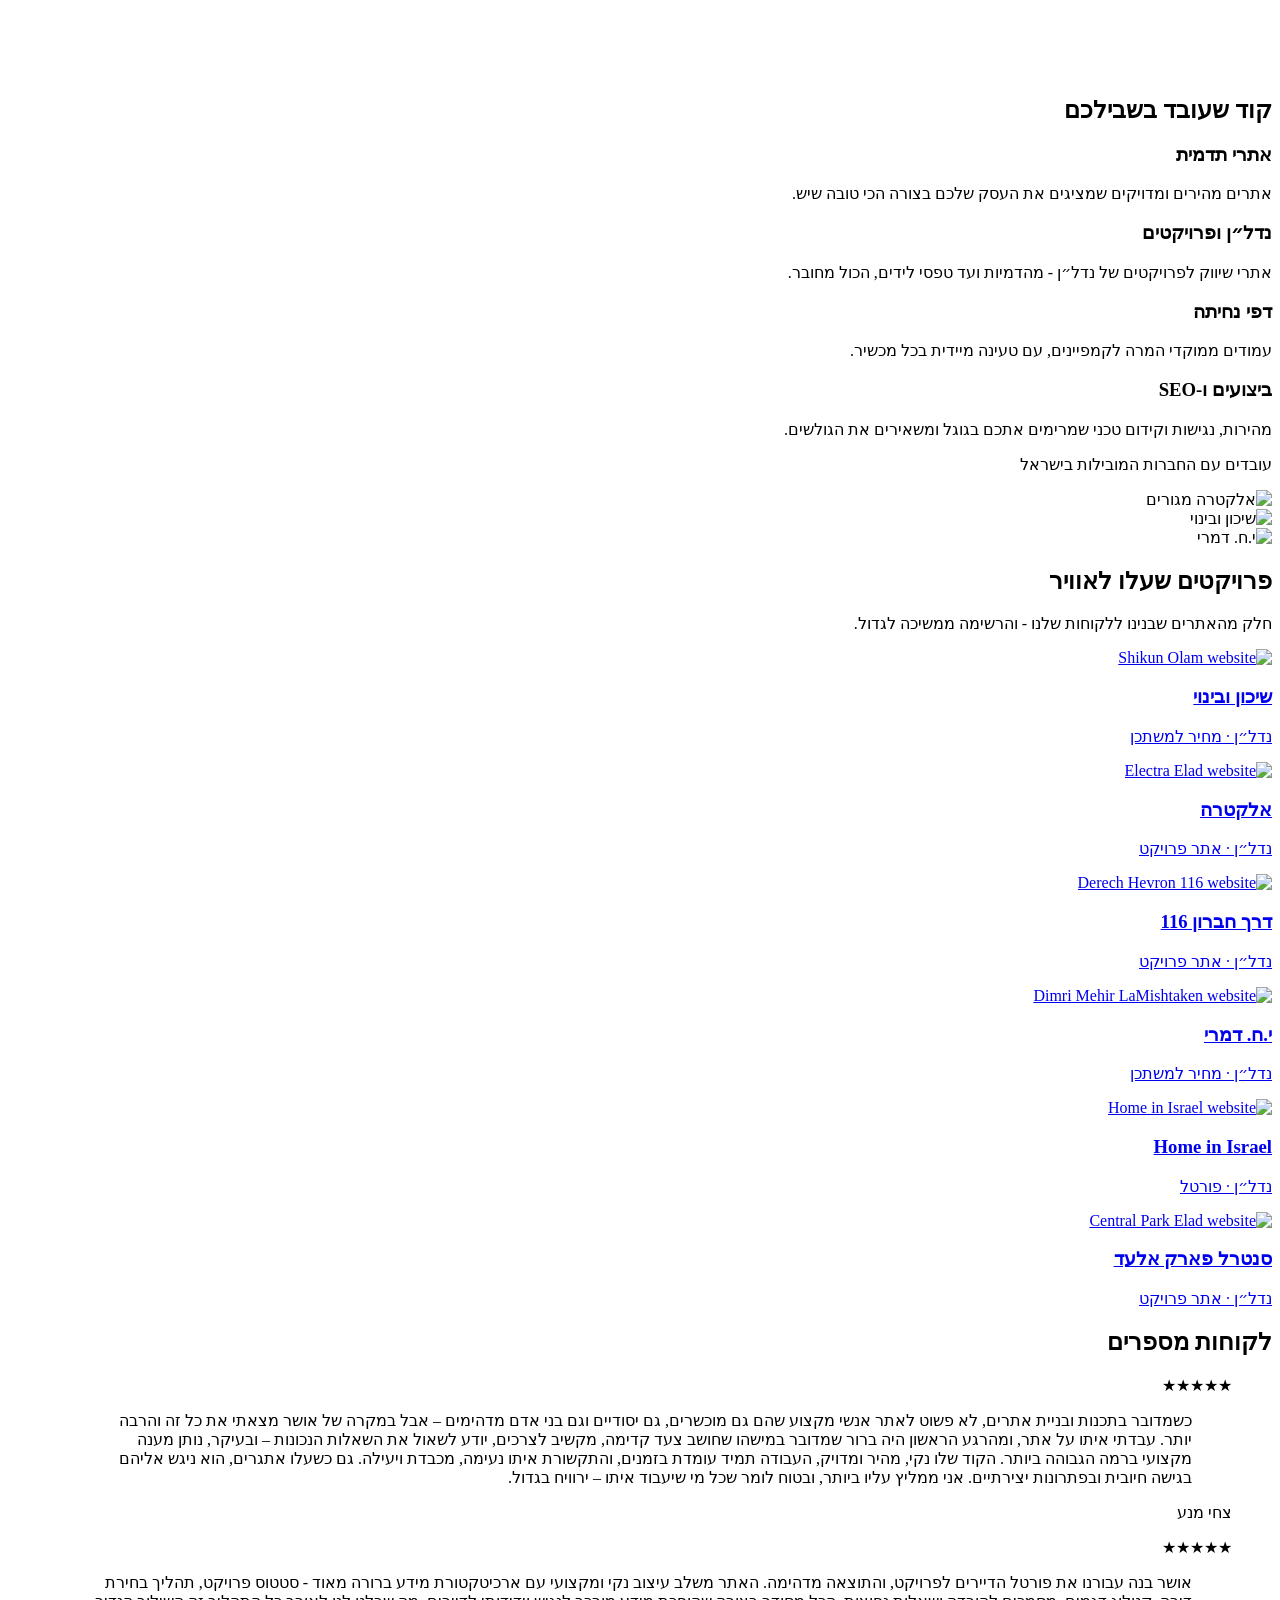
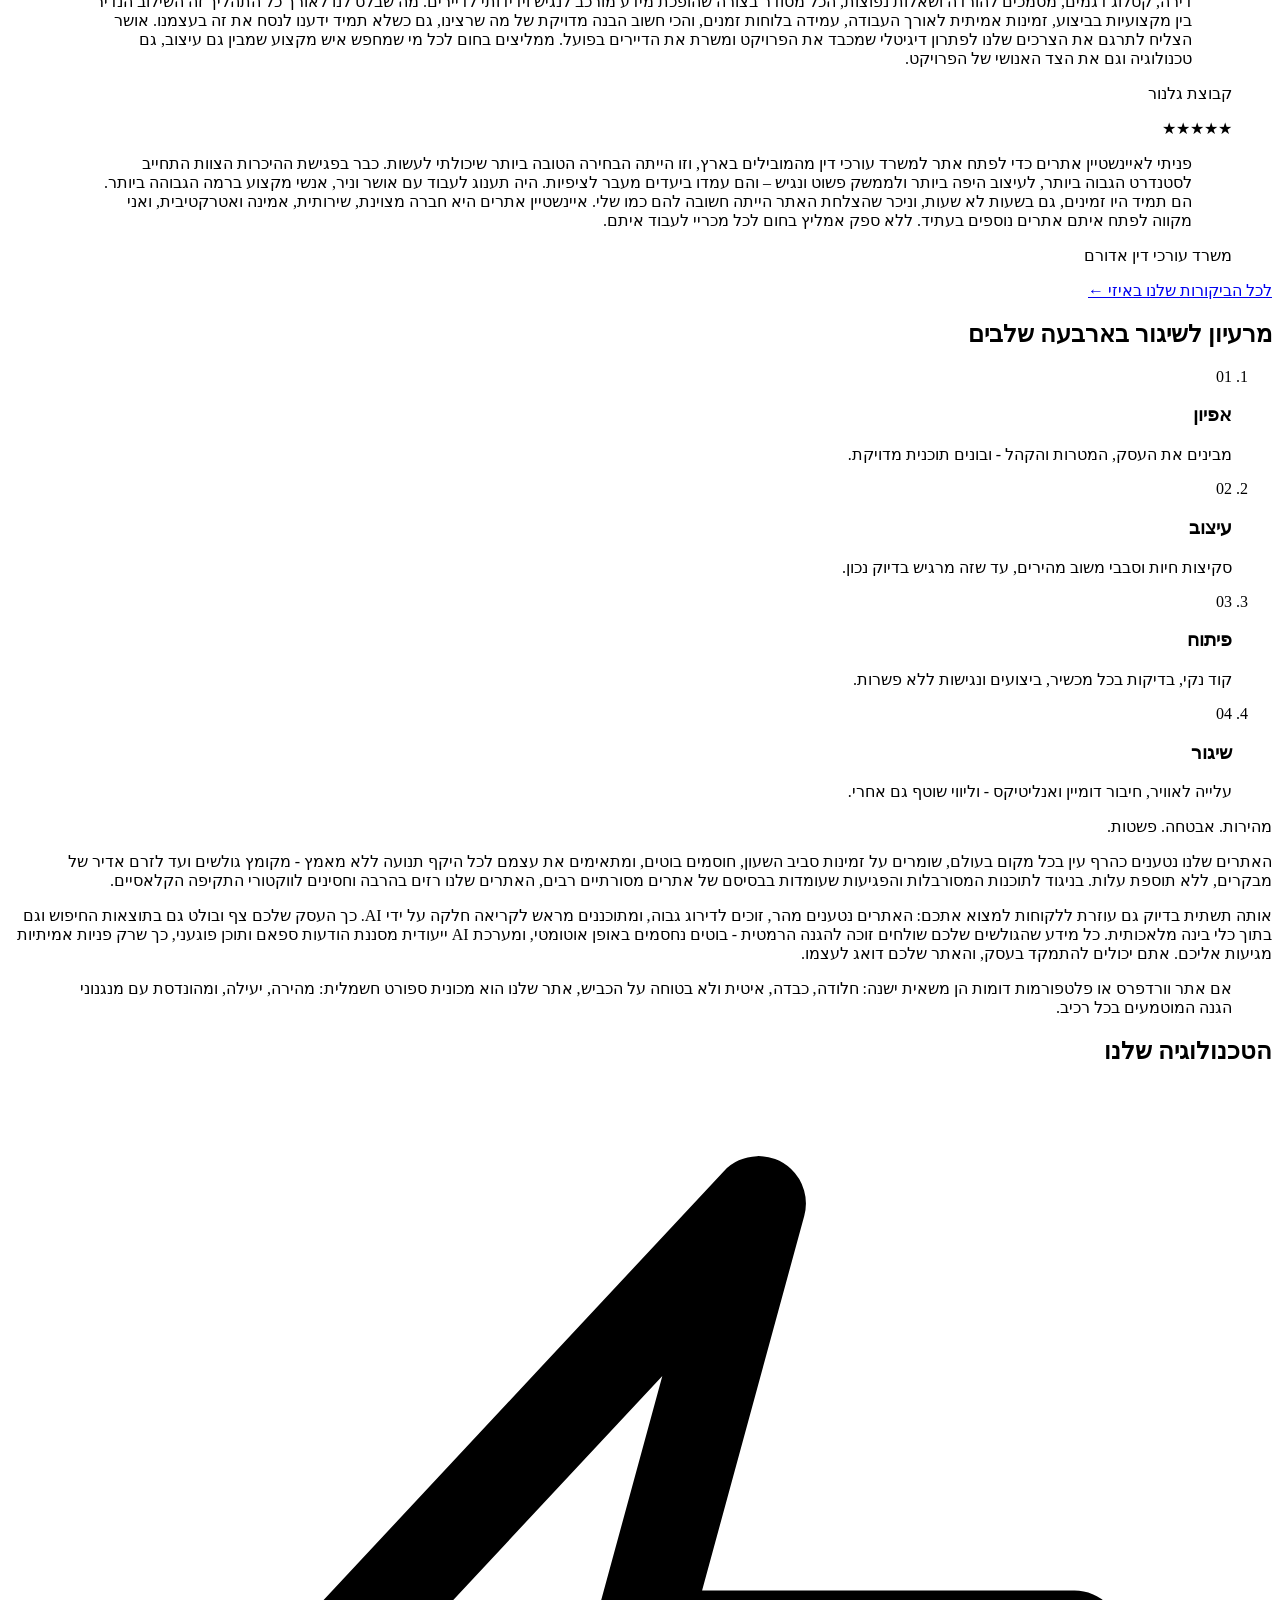
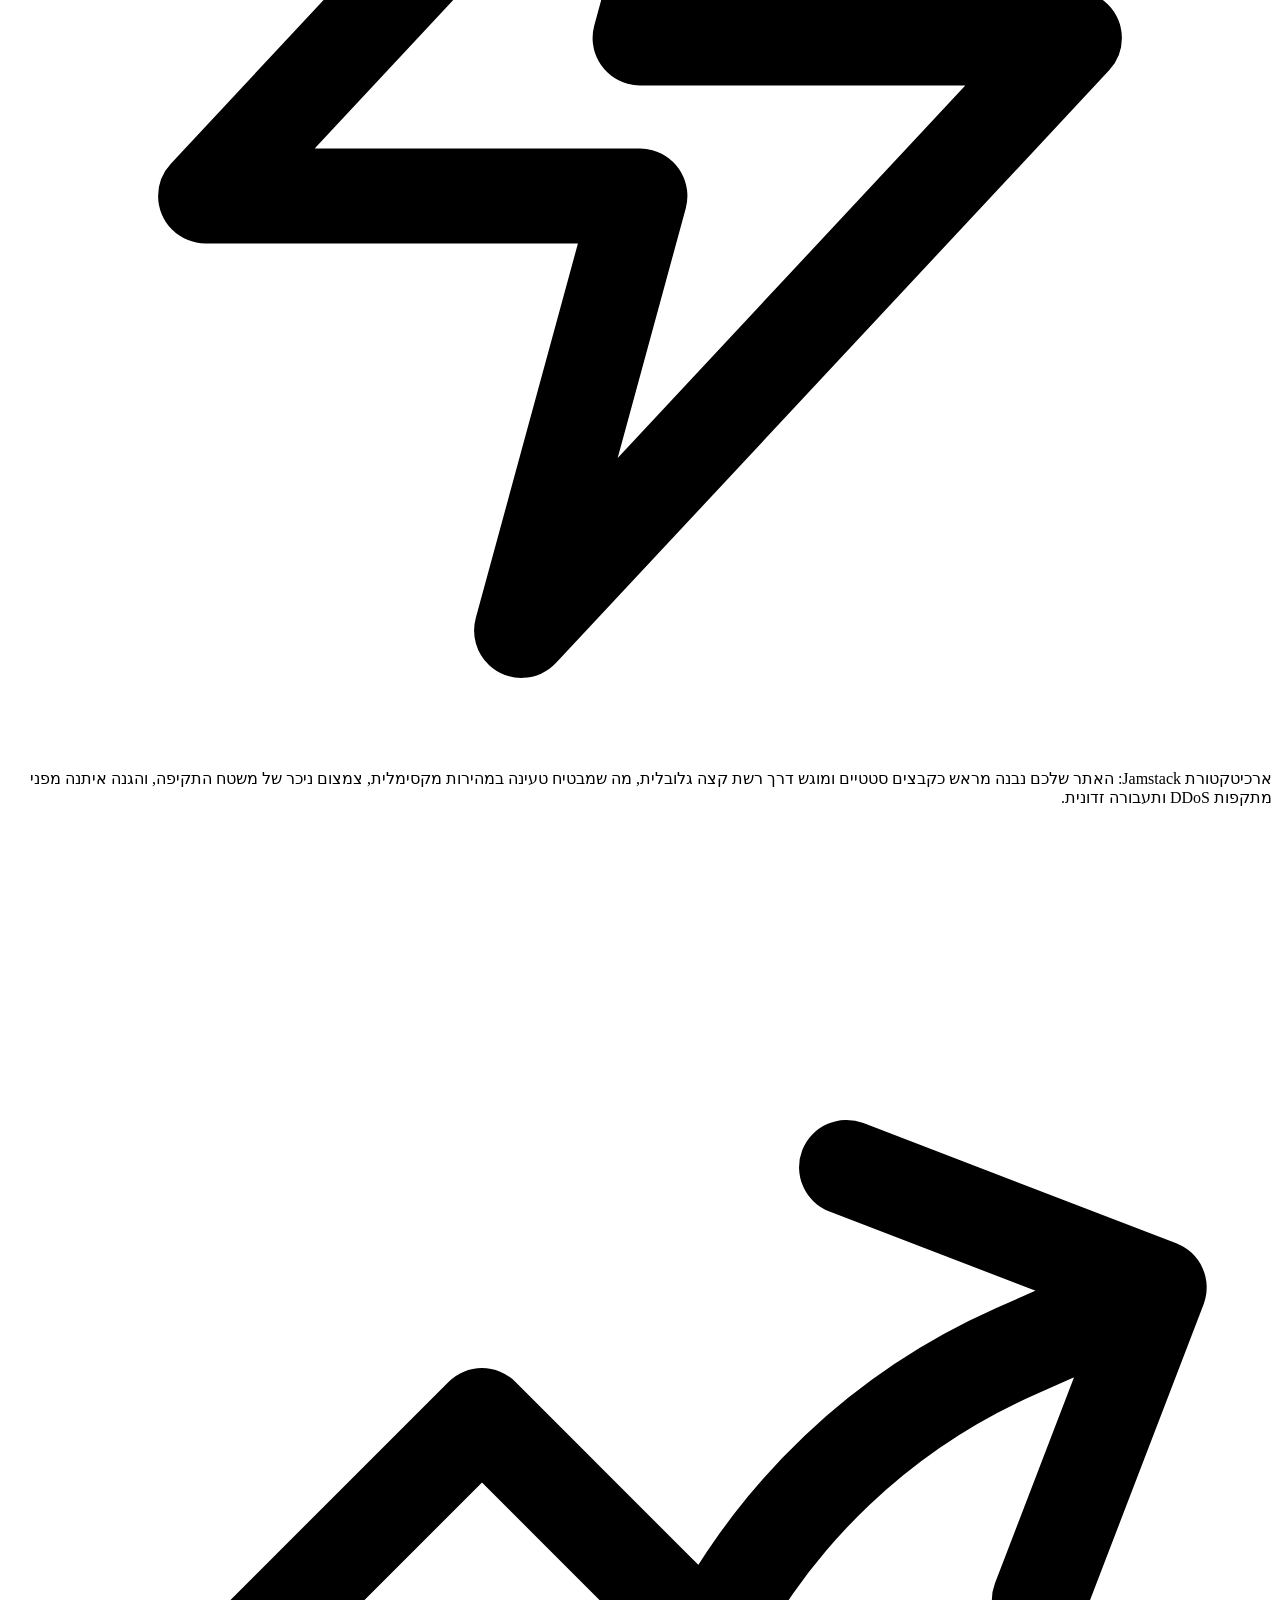
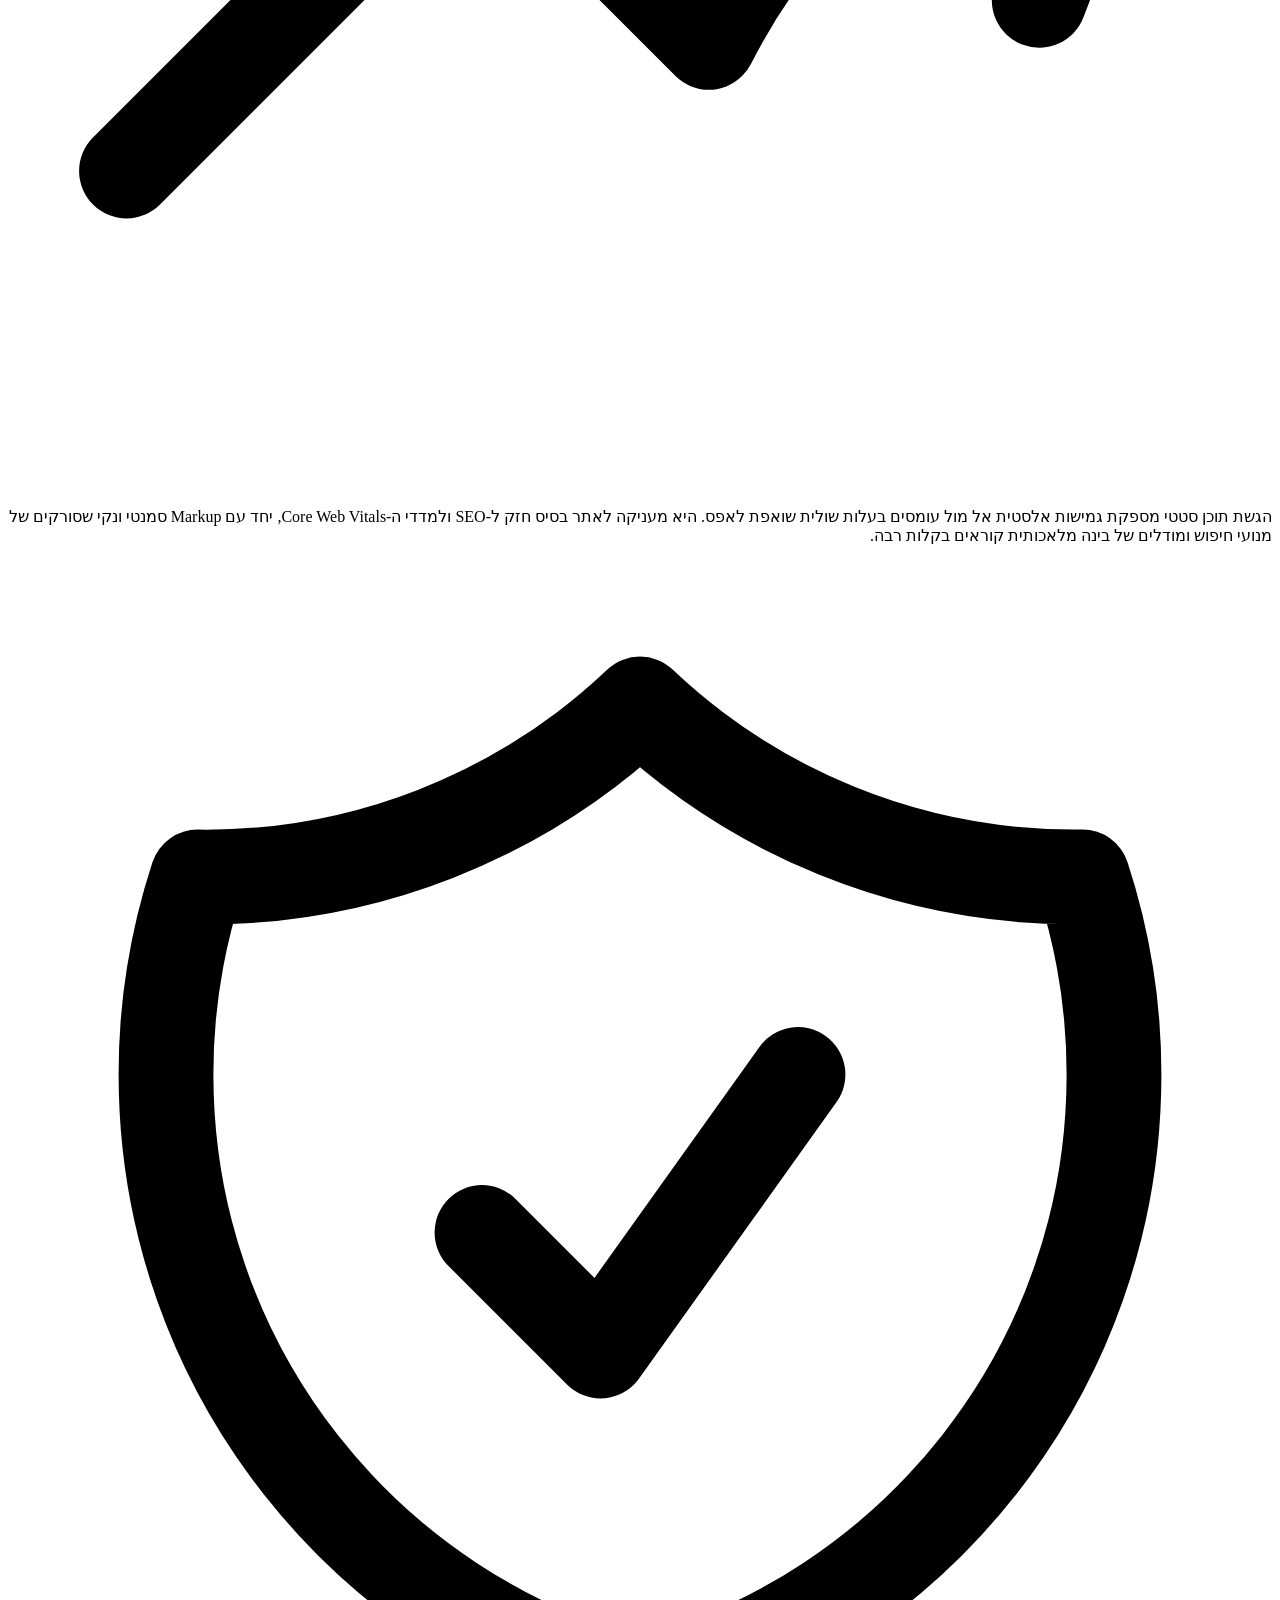
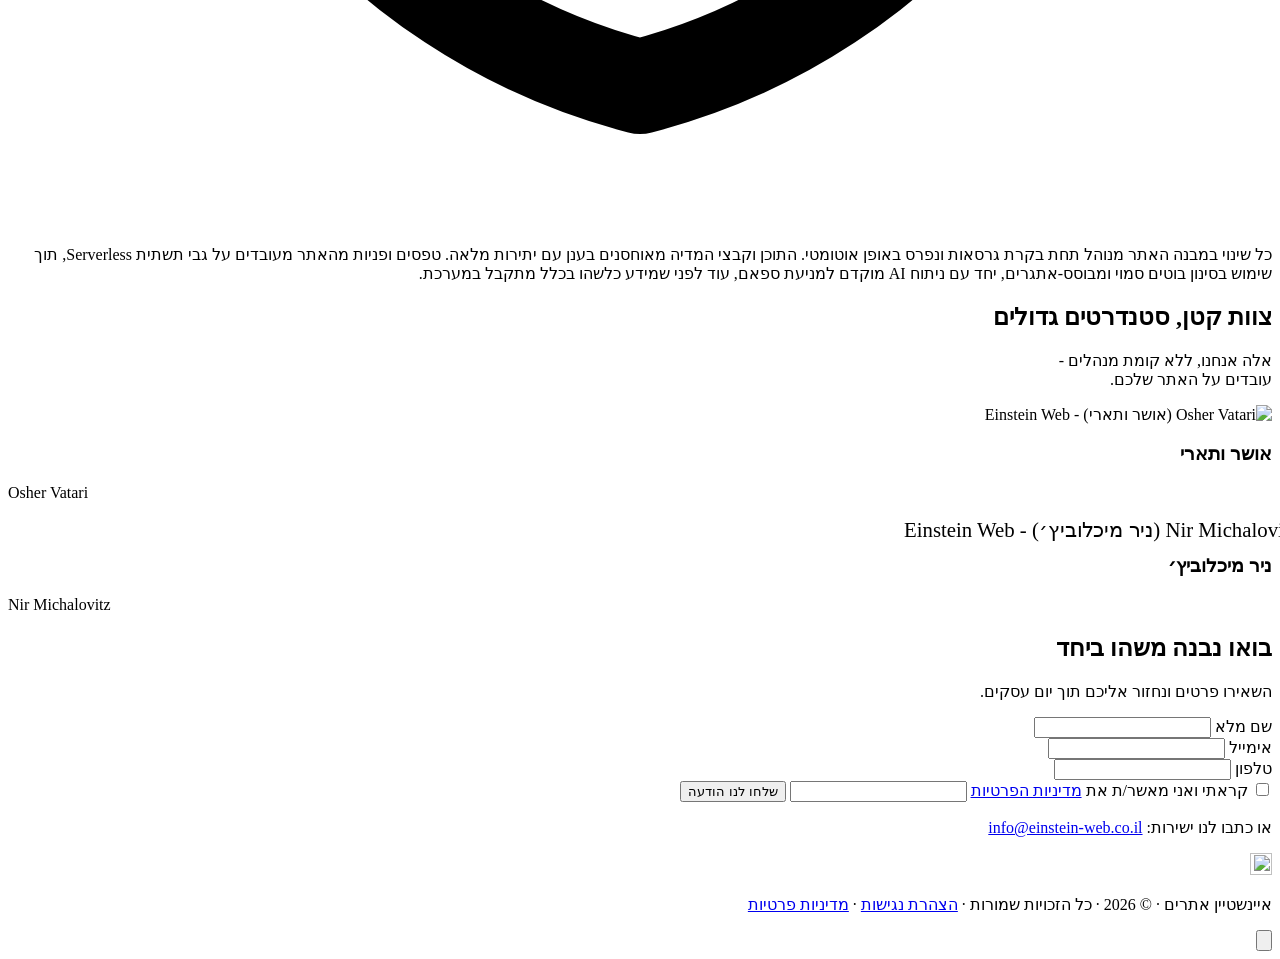
==== commit 1cbb705b: "Restore team section (Osher Vatari, Nir Michalovitz) with English names; SEO: Person/Organization JS" ====
--- a/wwwroot/index.html
+++ b/wwwroot/index.html
@@ -4,12 +4,20 @@
   <meta charset="UTF-8">
   <meta name="viewport" content="width=device-width, initial-scale=1.0">
   <title data-i18n="meta.title">איינשטיין אתרים - פיתוח אתרים וחוויות דיגיטליות</title>
-  <meta name="description" data-i18n-content="meta.desc" content="איינשטיין אתרים - חברה לפיתוח אתרים מהירים ומרשימים לעסקים ולפרויקטים של נדל״ן. עברית ואנגלית, עיצוב מוקפד וביצועים בלתי מתפשרים.">
+  <meta name="description" data-i18n-content="meta.desc" content="איינשטיין אתרים (Einstein Web) של אושר ותארי (Osher Vatari) - פיתוח אתרים מהירים ומרשימים לעסקים ולפרויקטים של נדל״ן. עברית ואנגלית, עיצוב מוקפד וביצועים בלתי מתפשרים.">
+  <link rel="canonical" href="https://einstein-web.co.il/">
+  <meta name="author" content="Osher Vatari (אושר ותארי)">
+  <meta property="og:type" content="website">
+  <meta property="og:site_name" content="Einstein Web - איינשטיין אתרים">
+  <meta property="og:title" content="איינשטיין אתרים | Einstein Web - Osher Vatari">
+  <meta property="og:url" content="https://einstein-web.co.il/">
+  <meta property="og:image" content="https://einstein-web.co.il/assets/logo.png">
+  <script type="application/ld+json">{"@context": "https://schema.org", "@graph": [{"@type": "Organization", "@id": "https://einstein-web.co.il/#org", "name": "Einstein Web", "alternateName": "איינשטיין אתרים", "url": "https://einstein-web.co.il/", "logo": "https://einstein-web.co.il/assets/logo.png", "founder": {"@id": "https://einstein-web.co.il/#osher-vatari"}, "employee": [{"@id": "https://einstein-web.co.il/#osher-vatari"}, {"@type": "Person", "name": "Nir Michalovitz", "alternateName": "ניר מיכלוביץ׳"}]}, {"@type": "Person", "@id": "https://einstein-web.co.il/#osher-vatari", "name": "Osher Vatari", "alternateName": ["אושר ותארי"], "url": "https://einstein-web.co.il/#team", "image": "https://einstein-web.co.il/assets/team/osher.jpg", "jobTitle": "Founder", "worksFor": {"@id": "https://einstein-web.co.il/#org"}}, {"@type": "WebSite", "@id": "https://einstein-web.co.il/#site", "url": "https://einstein-web.co.il/", "name": "Einstein Web - איינשטיין אתרים", "publisher": {"@id": "https://einstein-web.co.il/#org"}, "inLanguage": ["he", "en"]}]}</script>
   <link rel="icon" type="image/png" href="/assets/favicon.png">
   <link rel="preconnect" href="https://fonts.googleapis.com">
   <link rel="preconnect" href="https://fonts.gstatic.com" crossorigin>
   <link href="https://fonts.googleapis.com/css2?family=Secular+One&family=Heebo:wght@400;500;700&display=swap" rel="stylesheet">
-  <link rel="stylesheet" href="/assets/style.css?v=36">
+  <link rel="stylesheet" href="/assets/style.css?v=37">
 </head>
 <body>
 
@@ -34,6 +42,7 @@
         <a href="#reviews" data-i18n="nav.reviews">המלצות</a>
         <a href="#process" data-i18n="nav.process">איך זה עובד</a>
         <a href="#tech" data-i18n="nav.tech">טכנולוגיות</a>
+        <a href="#team" data-i18n="nav.team">הצוות</a>
       </nav>
       <div class="nav-actions">
         <button class="lang-toggle" id="langToggle" type="button" aria-label="Switch language">EN</button>
@@ -134,14 +143,14 @@
               <p data-i18n="pr3.tag">נדל״ן · אתר פרויקט</p>
             </div>
           </a>
-          <a class="project-card reveal" href="https://dimrimishtaken.pages.dev/" target="_blank" rel="noopener">
+          <a class="project-card reveal" href="https://dimrimishtaken.com/" target="_blank" rel="noopener">
             <img src="/assets/projects/dimrimishtaken.jpg" alt="Dimri Mehir LaMishtaken website" loading="lazy" width="880" height="550">
             <div class="project-meta">
               <h3 data-i18n="pr4.title">י.ח. דמרי</h3>
               <p data-i18n="pr4.tag">נדל״ן · מחיר למשתכן</p>
             </div>
           </a>
-          <a class="project-card reveal d1" href="https://homeinisrael-il.com/" target="_blank" rel="noopener">
+          <a class="project-card reveal d1" href="https://homeinisrael.ai/" target="_blank" rel="noopener">
             <img src="/assets/projects/homeinisrael.jpg" alt="Home in Israel website" loading="lazy" width="880" height="550">
             <div class="project-meta">
               <h3 data-i18n="pr2.title">Home in Israel</h3>
@@ -262,6 +271,30 @@
       </div>
     </section>
 
+    <!-- ===== Team · shape: atom ===== -->
+    <section class="panel" id="team" data-shape="6">
+      <div class="container">
+        <h2 class="reveal d1" data-i18n-html="team.title">צוות קטן, <span class="hl">סטנדרטים גדולים</span></h2>
+        <p class="lead reveal d2" data-i18n-html="team.sub">אלה אנחנו, ללא קומת מנהלים<span class="sub-dash"> - </span><br class="sub-br">עובדים על האתר שלכם.</p>
+        <div class="team-grid">
+          <article class="team-card reveal">
+            <img class="team-photo" src="/assets/team/osher.jpg" alt="Osher Vatari (אושר ותארי) - Einstein Web" width="800" height="800" loading="lazy">
+            <div class="team-label">
+              <h3 data-i18n="t1.name">אושר ותארי</h3>
+              <p lang="en" dir="ltr">Osher Vatari</p>
+            </div>
+          </article>
+          <article class="team-card reveal d1">
+            <img class="team-photo" src="/assets/team/nir.jpg" alt="Nir Michalovitz (ניר מיכלוביץ׳) - Einstein Web" width="800" height="800" loading="lazy" style="object-position:center 10%;transform:scale(1.3);transform-origin:center 10%">
+            <div class="team-label">
+              <h3 data-i18n="t2.name">ניר מיכלוביץ׳</h3>
+              <p lang="en" dir="ltr">Nir Michalovitz</p>
+            </div>
+          </article>
+        </div>
+      </div>
+    </section>
+
     <!-- ===== Contact · shape: paper plane ===== -->
     <section class="panel contact" id="contact" data-shape="4">
       <div class="container contact-inner">
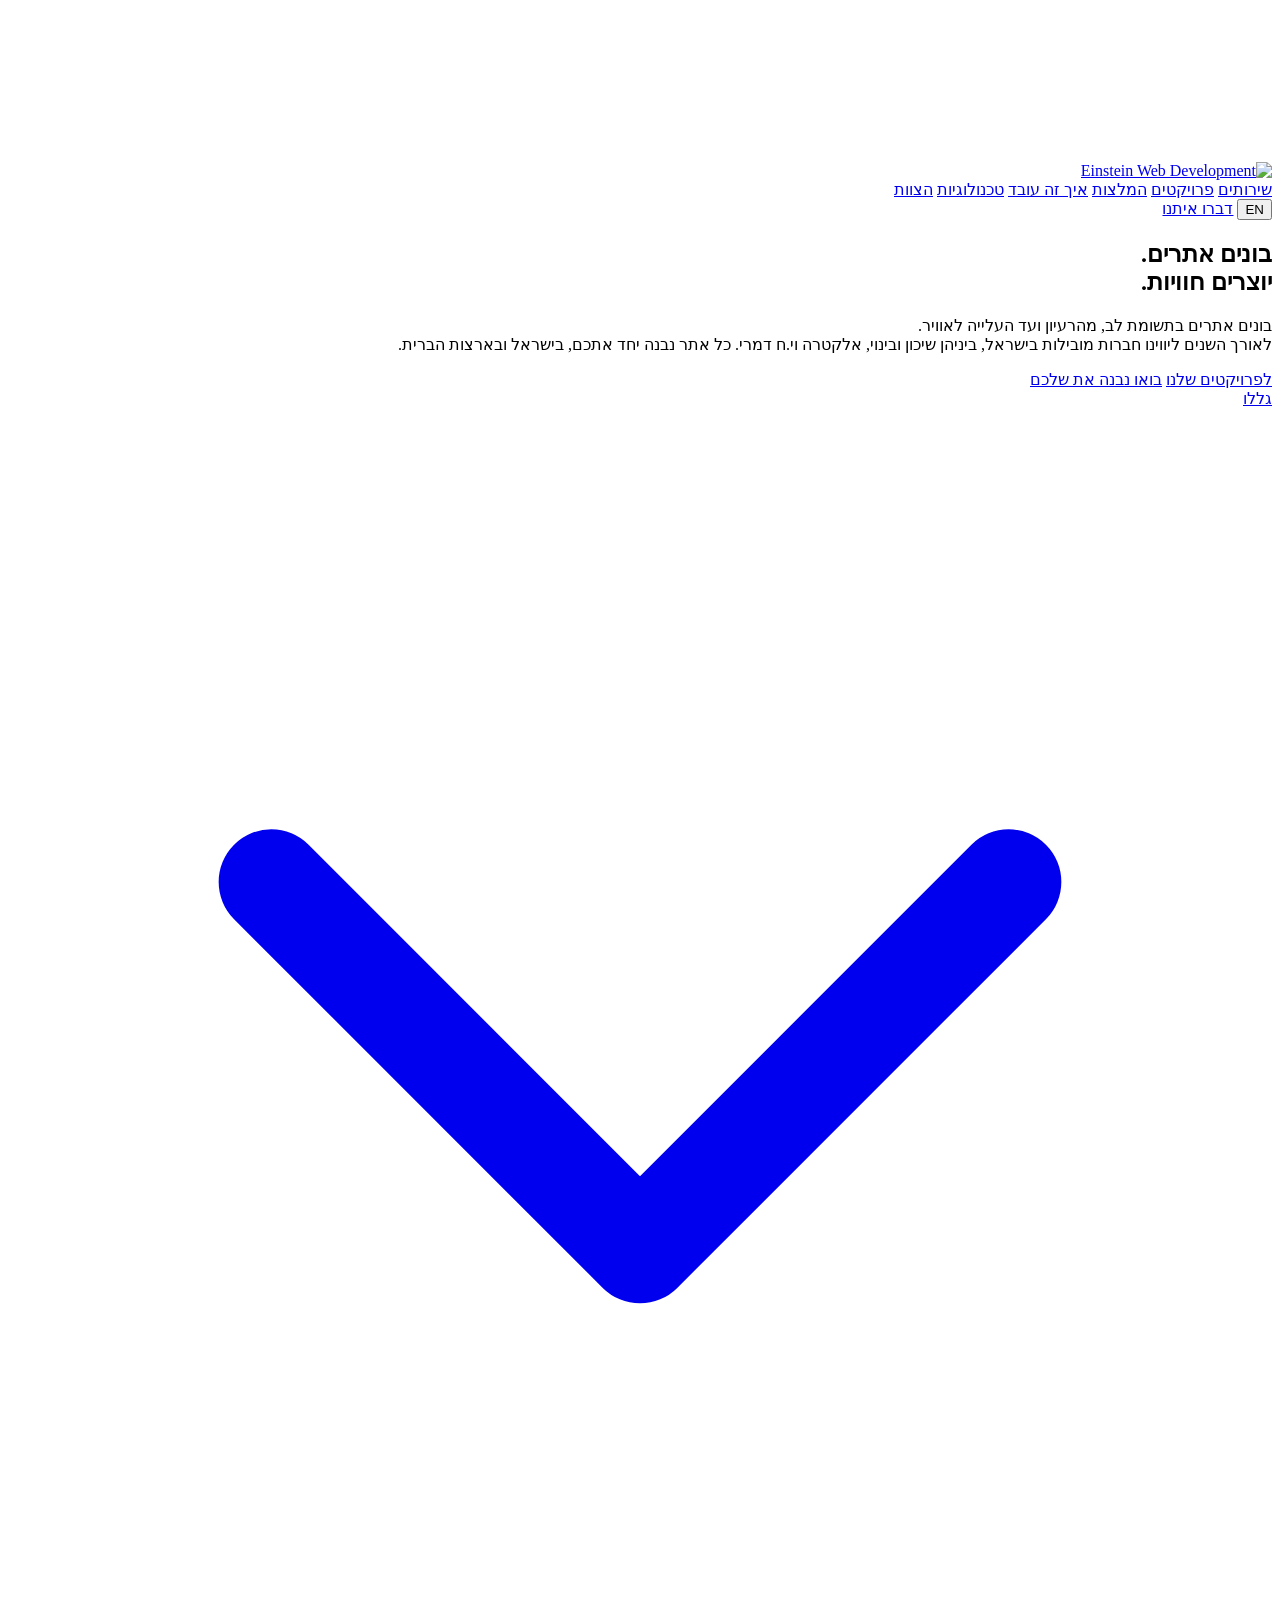
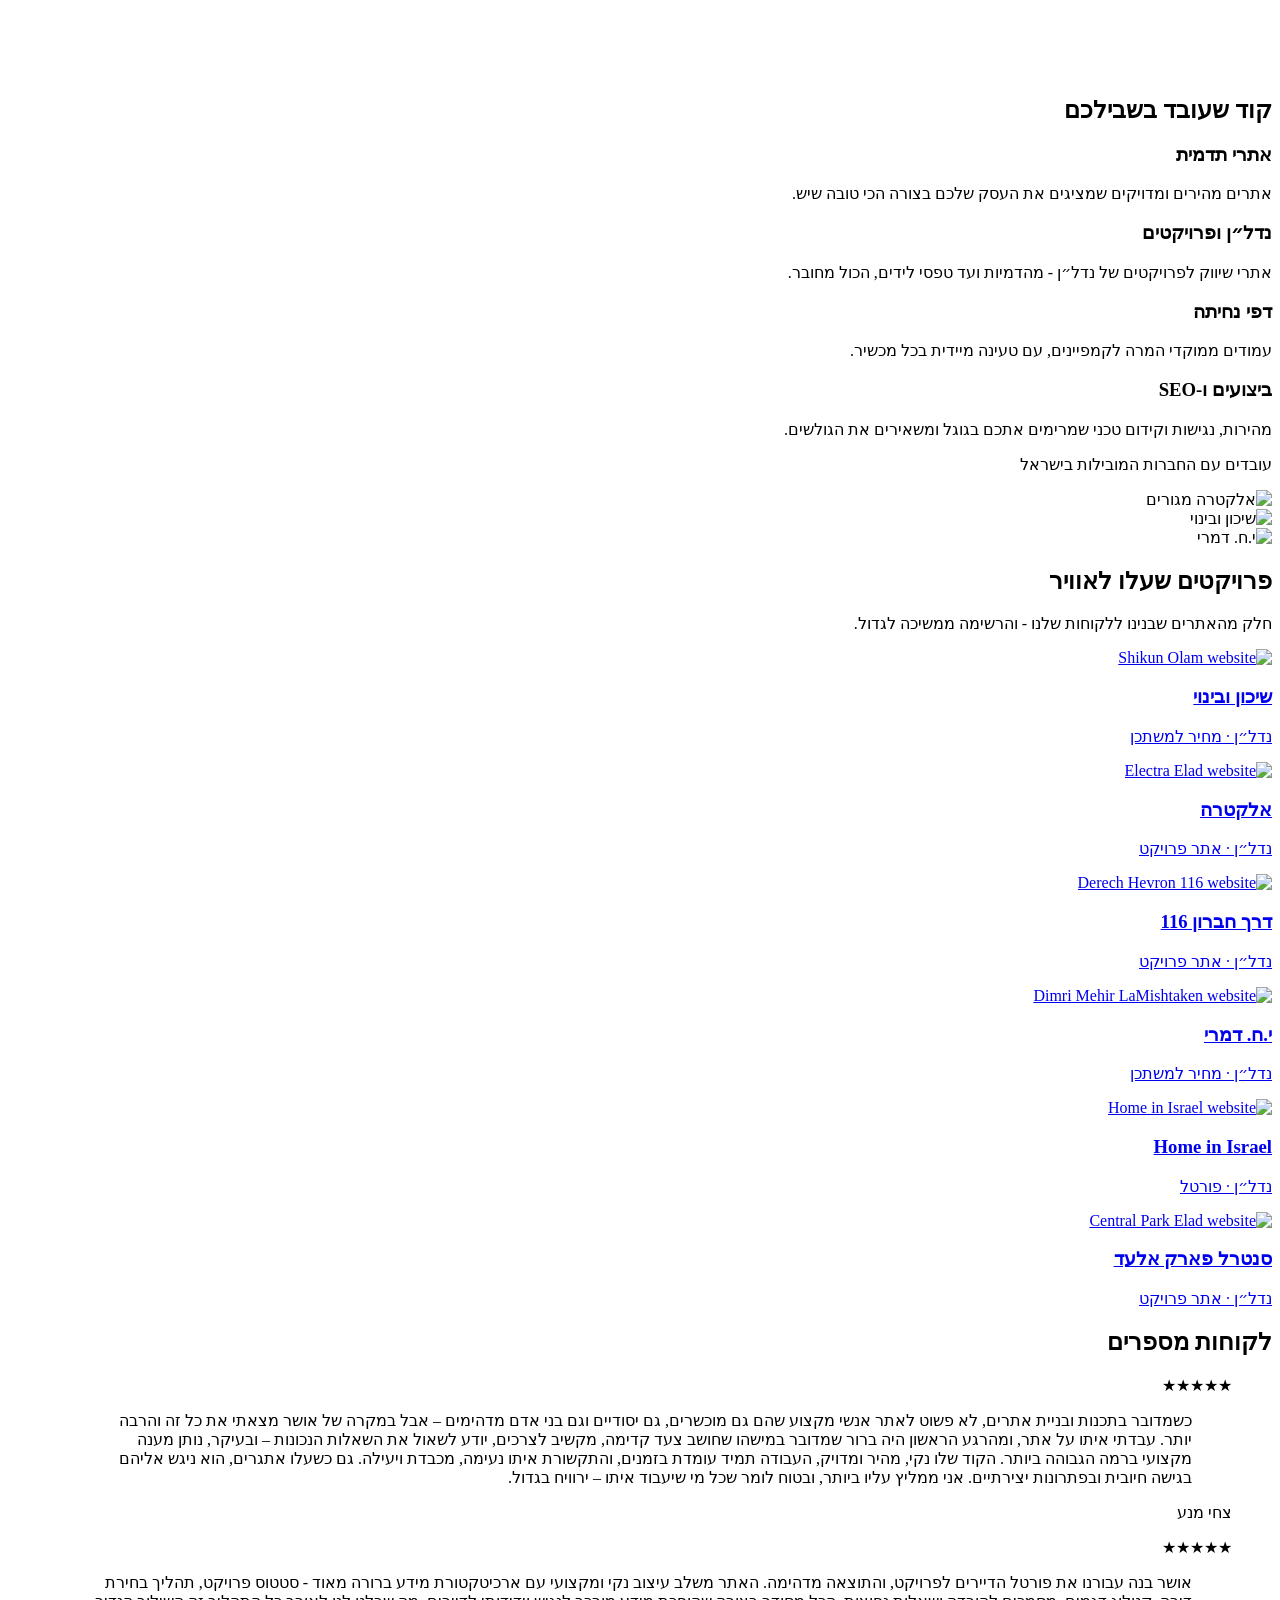
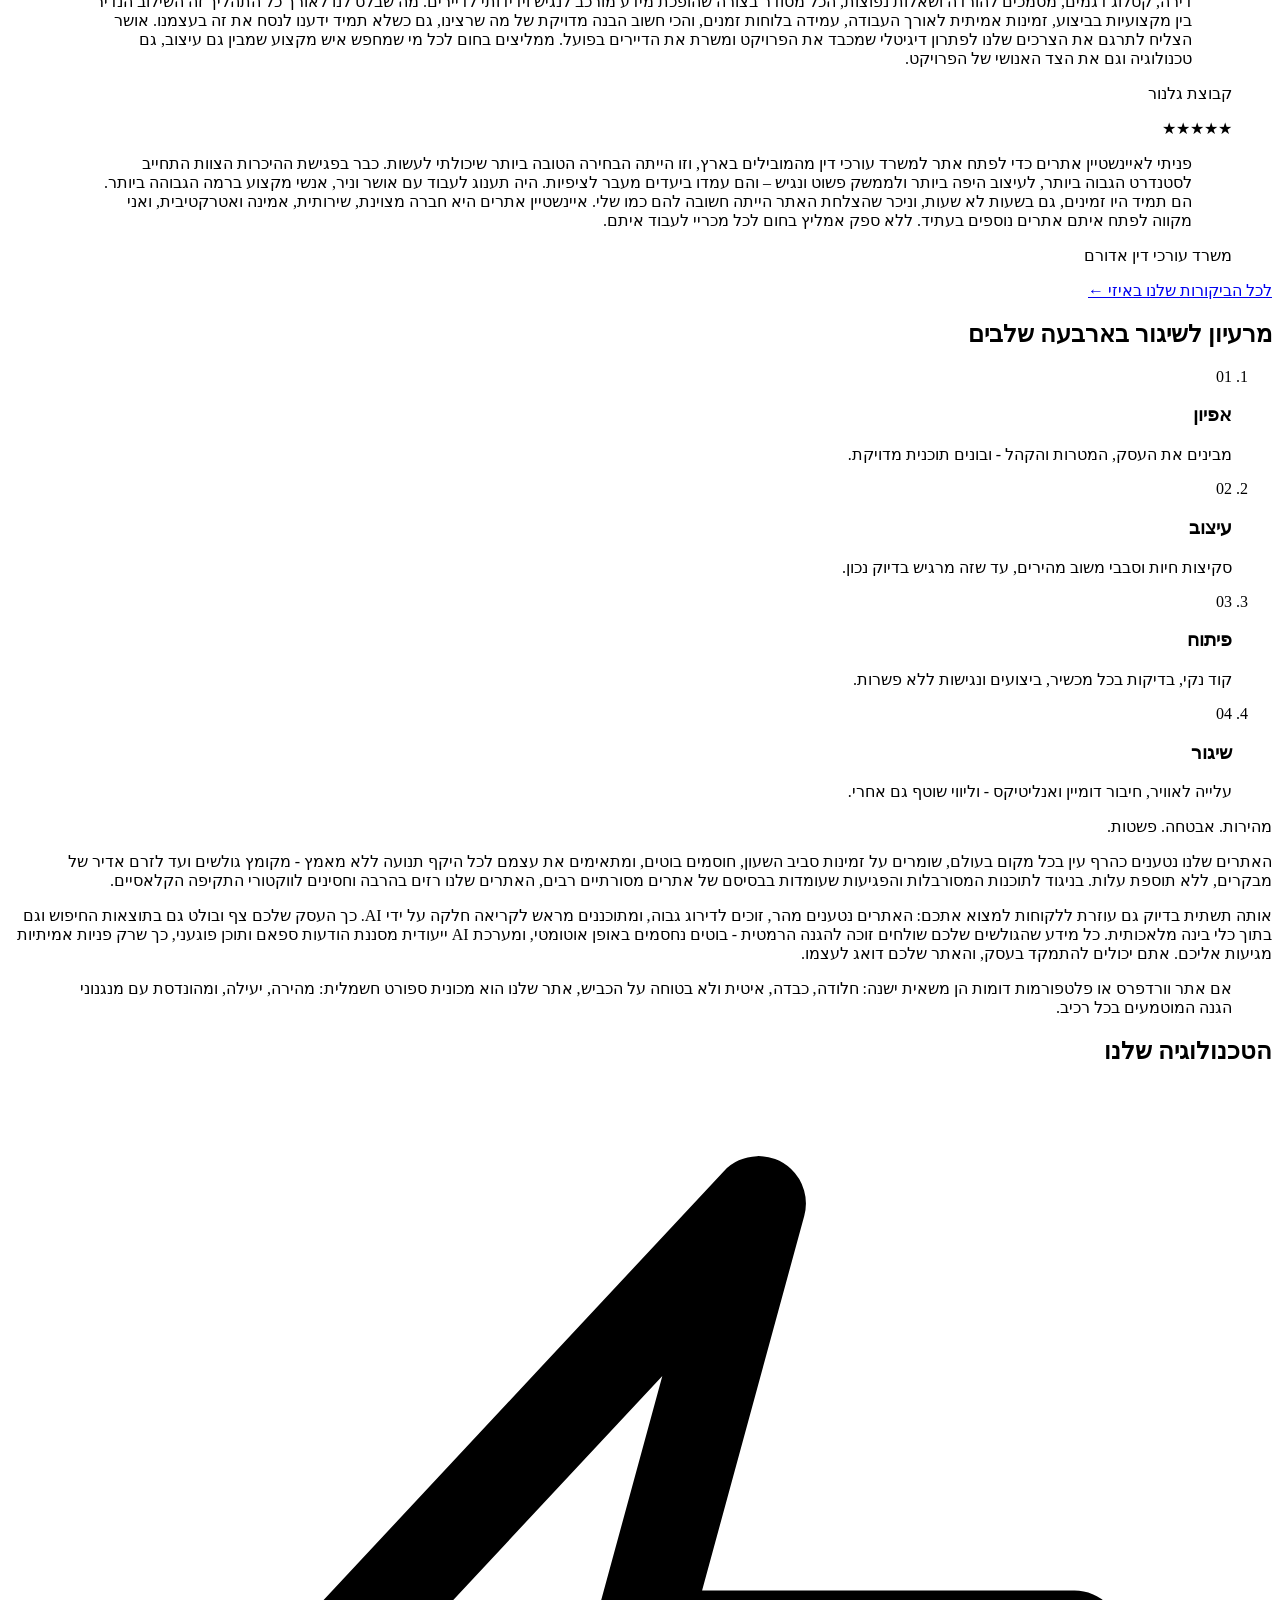
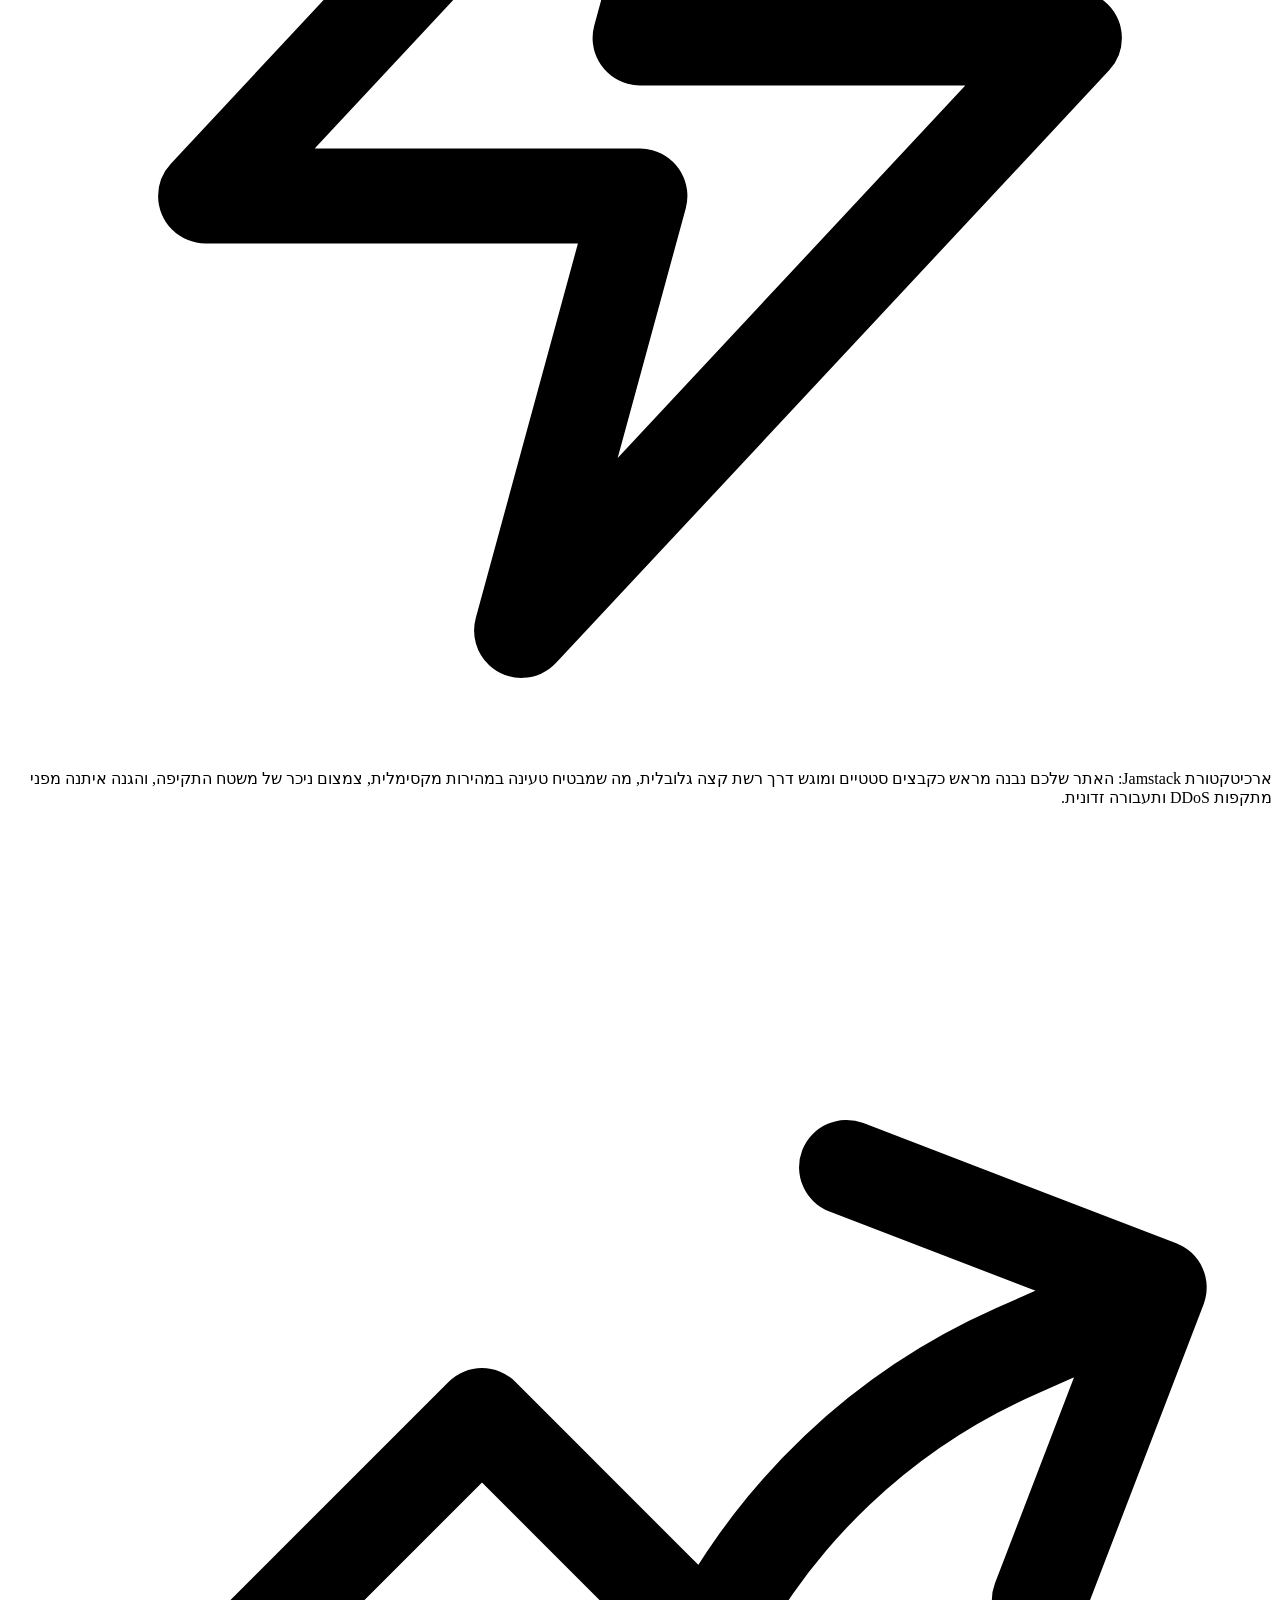
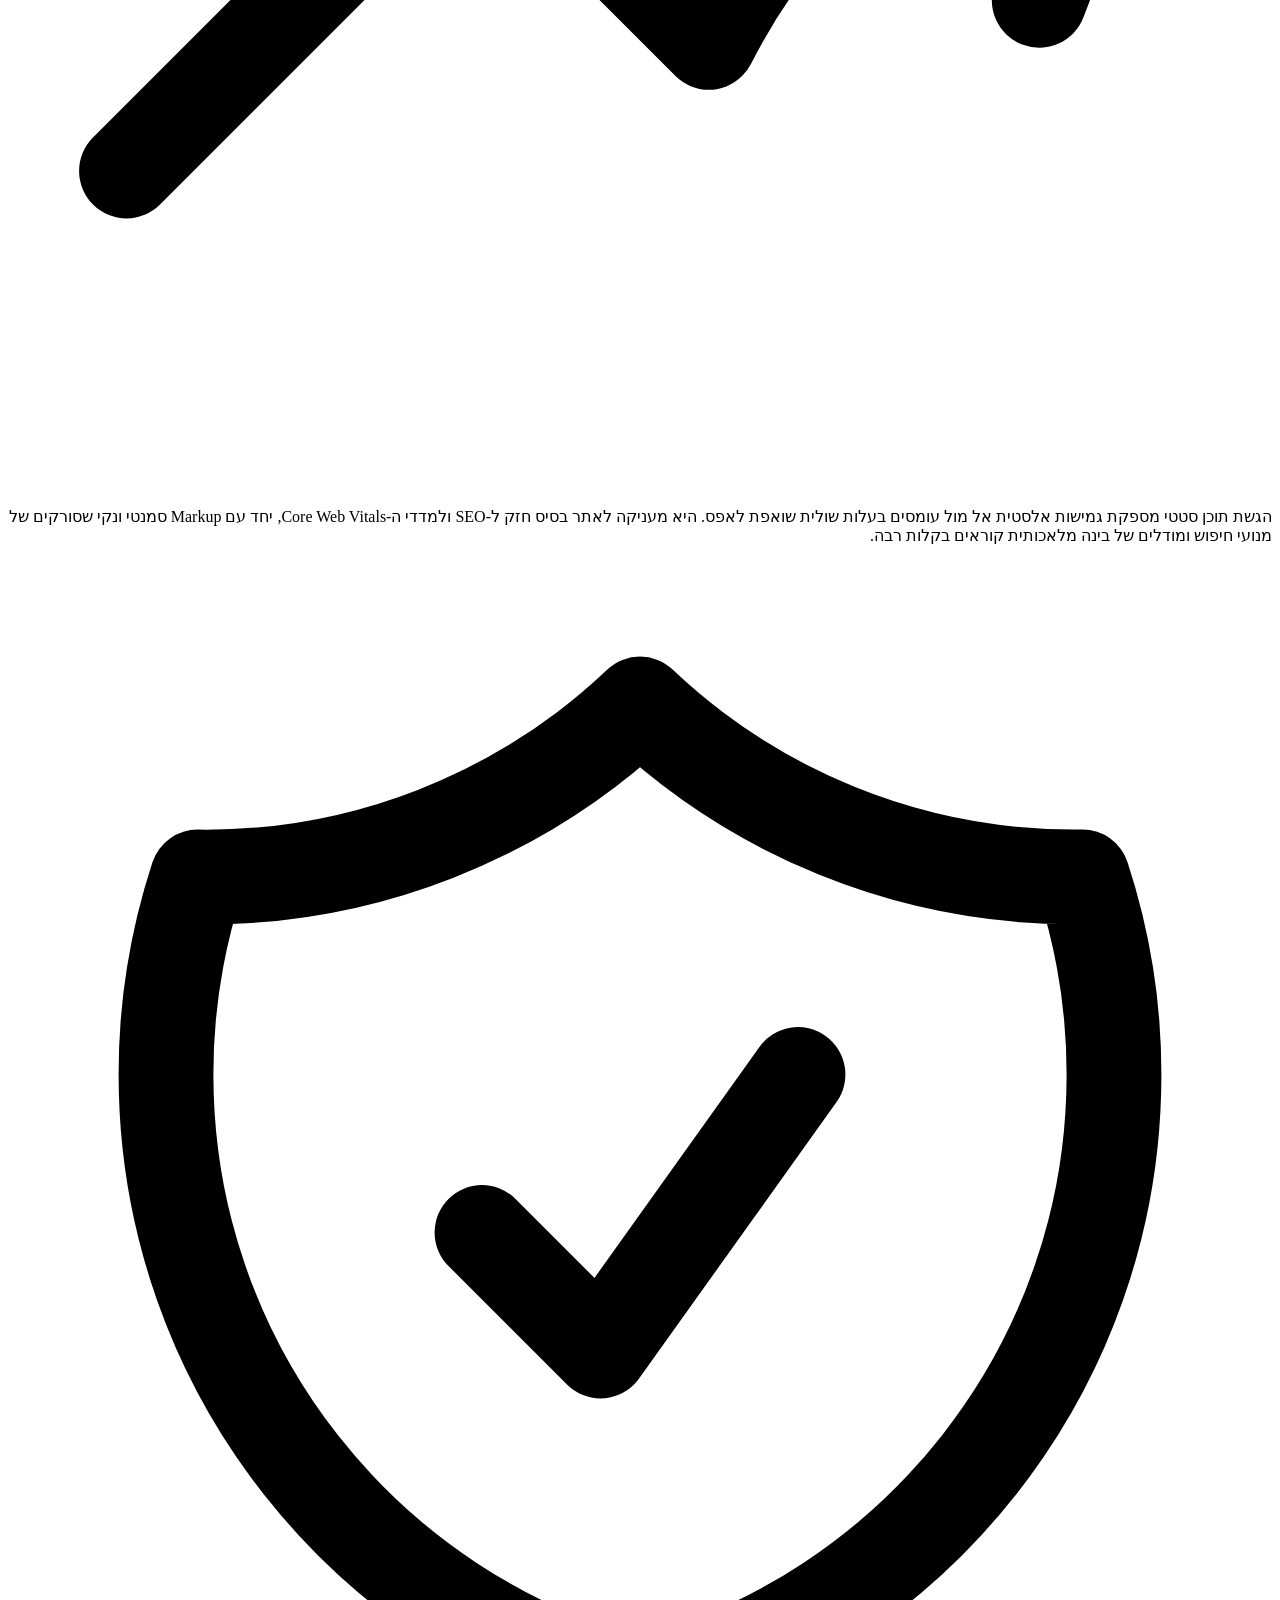
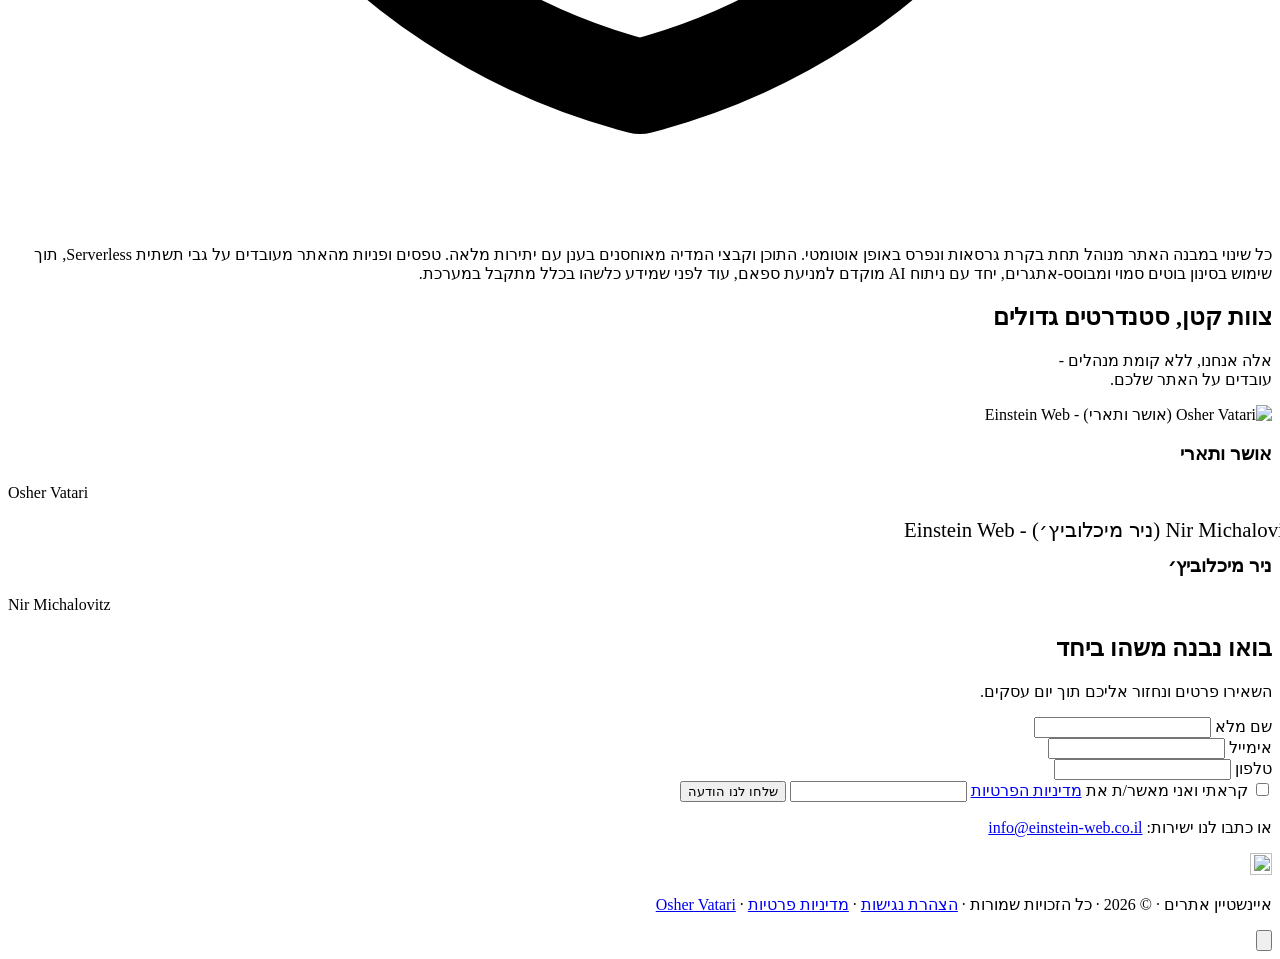
==== commit 134003b2: "Personal page /osher-vatari/ (ProfilePage + Person schema), linked from team card and footer; sitema" ====
--- a/wwwroot/index.html
+++ b/wwwroot/index.html
@@ -12,7 +12,7 @@
   <meta property="og:title" content="איינשטיין אתרים | Einstein Web - Osher Vatari">
   <meta property="og:url" content="https://einstein-web.co.il/">
   <meta property="og:image" content="https://einstein-web.co.il/assets/logo.png">
-  <script type="application/ld+json">{"@context": "https://schema.org", "@graph": [{"@type": "Organization", "@id": "https://einstein-web.co.il/#org", "name": "Einstein Web", "alternateName": "איינשטיין אתרים", "url": "https://einstein-web.co.il/", "logo": "https://einstein-web.co.il/assets/logo.png", "founder": {"@id": "https://einstein-web.co.il/#osher-vatari"}, "employee": [{"@id": "https://einstein-web.co.il/#osher-vatari"}, {"@type": "Person", "name": "Nir Michalovitz", "alternateName": "ניר מיכלוביץ׳"}]}, {"@type": "Person", "@id": "https://einstein-web.co.il/#osher-vatari", "name": "Osher Vatari", "alternateName": ["אושר ותארי"], "url": "https://einstein-web.co.il/#team", "image": "https://einstein-web.co.il/assets/team/osher.jpg", "jobTitle": "Founder", "worksFor": {"@id": "https://einstein-web.co.il/#org"}}, {"@type": "WebSite", "@id": "https://einstein-web.co.il/#site", "url": "https://einstein-web.co.il/", "name": "Einstein Web - איינשטיין אתרים", "publisher": {"@id": "https://einstein-web.co.il/#org"}, "inLanguage": ["he", "en"]}]}</script>
+  <script type="application/ld+json">{"@context": "https://schema.org", "@graph": [{"@type": "Organization", "@id": "https://einstein-web.co.il/#org", "name": "Einstein Web", "alternateName": "איינשטיין אתרים", "url": "https://einstein-web.co.il/", "logo": "https://einstein-web.co.il/assets/logo.png", "founder": {"@id": "https://einstein-web.co.il/#osher-vatari"}, "employee": [{"@id": "https://einstein-web.co.il/#osher-vatari"}, {"@type": "Person", "name": "Nir Michalovitz", "alternateName": "ניר מיכלוביץ׳"}]}, {"@type": "Person", "@id": "https://einstein-web.co.il/#osher-vatari", "name": "Osher Vatari", "alternateName": ["אושר ותארי"], "url": "https://einstein-web.co.il/osher-vatari/", "image": "https://einstein-web.co.il/assets/team/osher.jpg", "jobTitle": "Founder", "worksFor": {"@id": "https://einstein-web.co.il/#org"}}, {"@type": "WebSite", "@id": "https://einstein-web.co.il/#site", "url": "https://einstein-web.co.il/", "name": "Einstein Web - איינשטיין אתרים", "publisher": {"@id": "https://einstein-web.co.il/#org"}, "inLanguage": ["he", "en"]}]}</script>
   <link rel="icon" type="image/png" href="/assets/favicon.png">
   <link rel="preconnect" href="https://fonts.googleapis.com">
   <link rel="preconnect" href="https://fonts.gstatic.com" crossorigin>
@@ -281,7 +281,7 @@
             <img class="team-photo" src="/assets/team/osher.jpg" alt="Osher Vatari (אושר ותארי) - Einstein Web" width="800" height="800" loading="lazy">
             <div class="team-label">
               <h3 data-i18n="t1.name">אושר ותארי</h3>
-              <p lang="en" dir="ltr">Osher Vatari</p>
+              <p lang="en" dir="ltr"><a href="/osher-vatari/" style="color:inherit;text-decoration:none">Osher Vatari</a></p>
             </div>
           </article>
           <article class="team-card reveal d1">
@@ -340,7 +340,7 @@
   <footer class="footer">
     <div class="container footer-inner">
       <img src="/assets/favicon.png" alt="" width="22" height="22">
-      <p><span data-i18n="brand">איינשטיין אתרים</span> · © <span id="year">2026</span> · <span data-i18n="footer.rights">כל הזכויות שמורות</span> · <a href="/accessibility.html" data-i18n="footer.accessibility">הצהרת נגישות</a> · <a href="/privacy.html" data-i18n="footer.privacy">מדיניות פרטיות</a></p>
+      <p><span data-i18n="brand">איינשטיין אתרים</span> · © <span id="year">2026</span> · <span data-i18n="footer.rights">כל הזכויות שמורות</span> · <a href="/accessibility.html" data-i18n="footer.accessibility">הצהרת נגישות</a> · <a href="/privacy.html" data-i18n="footer.privacy">מדיניות פרטיות</a> · <a href="/osher-vatari/" lang="en">Osher Vatari</a></p>
     </div>
   </footer>
 
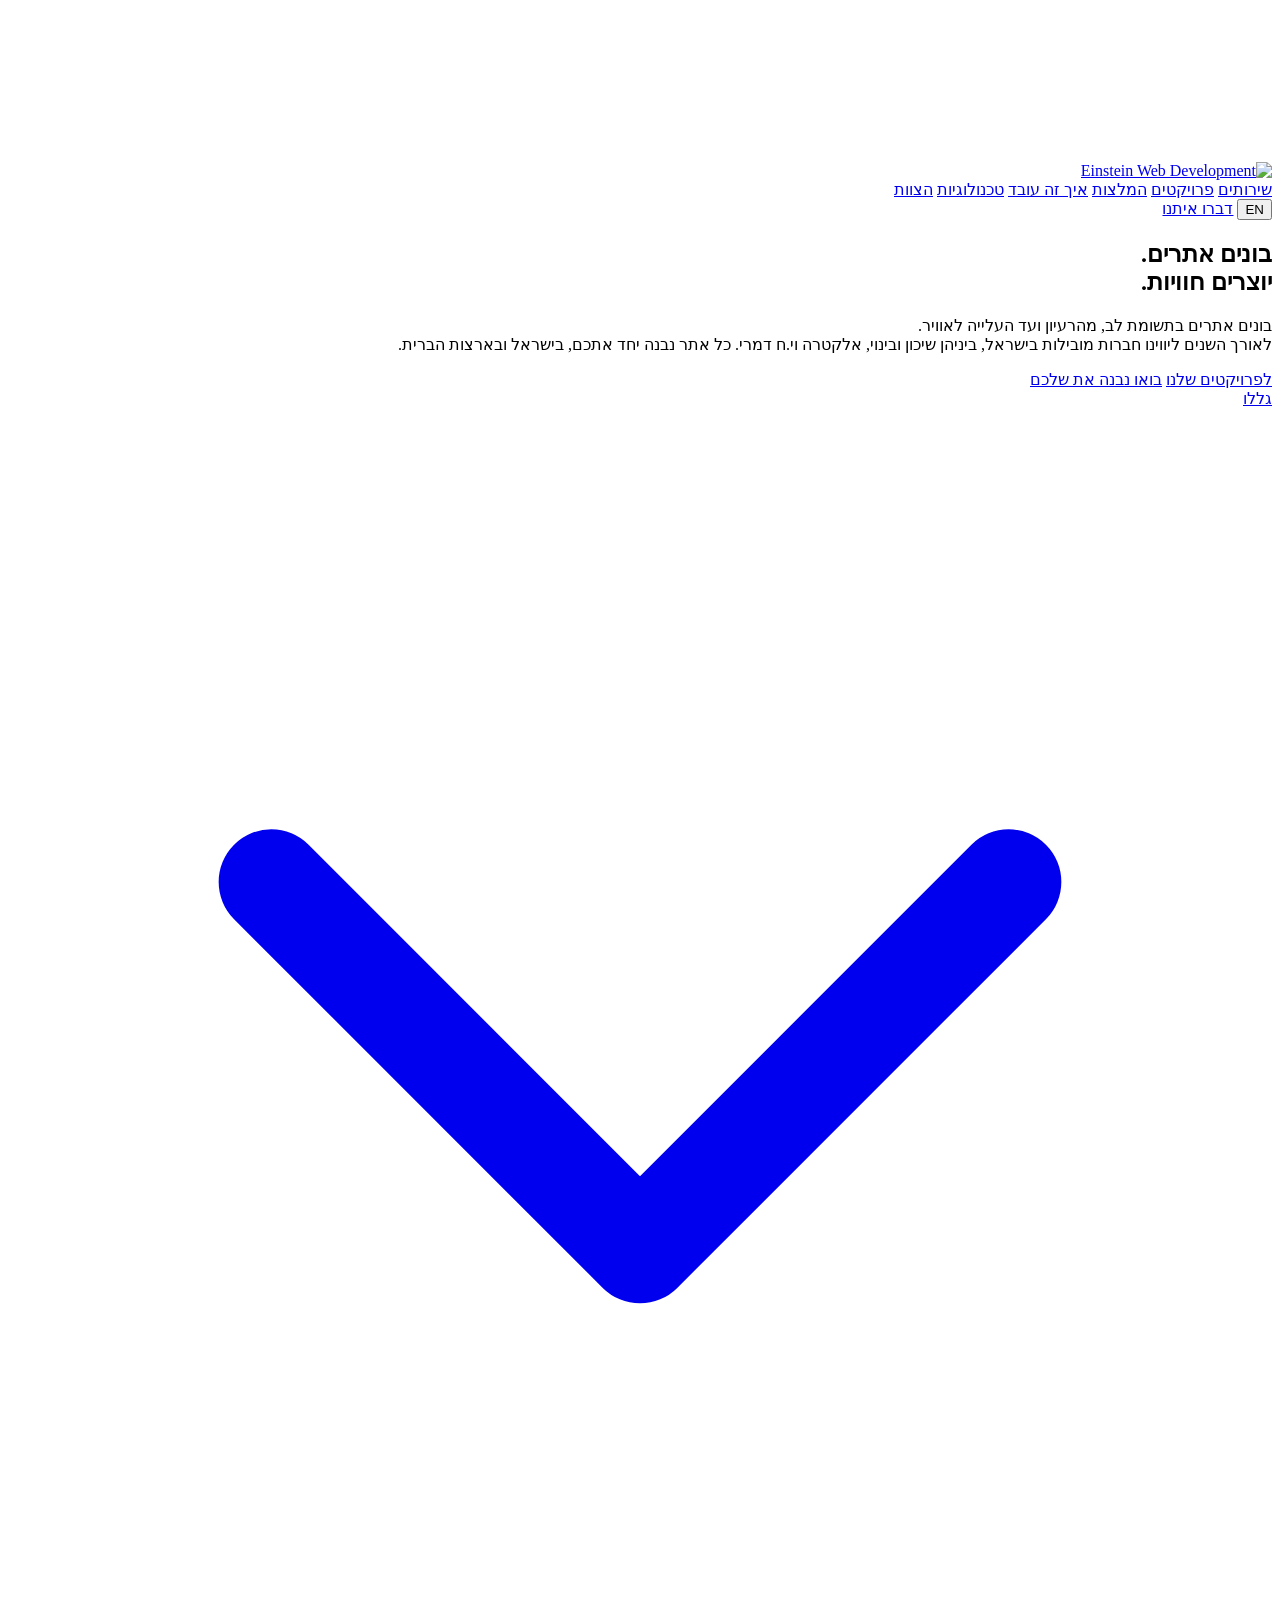
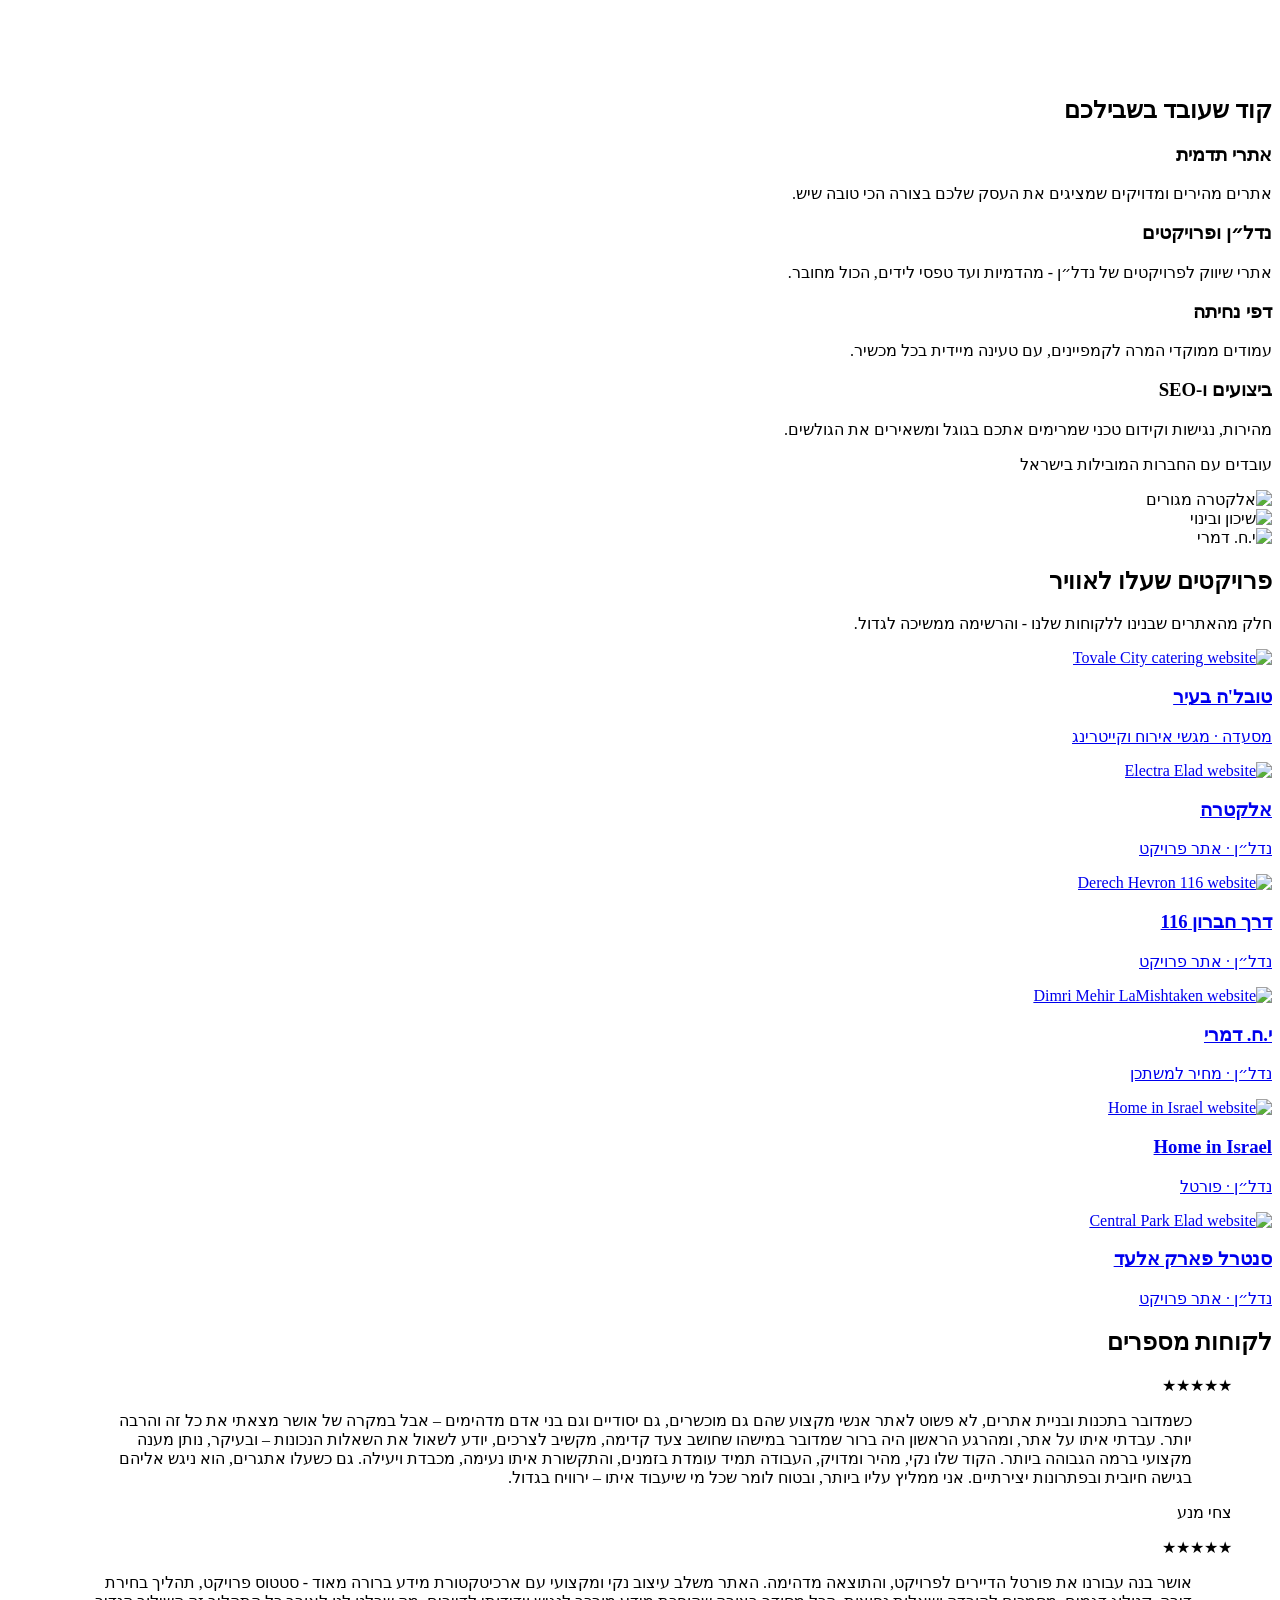
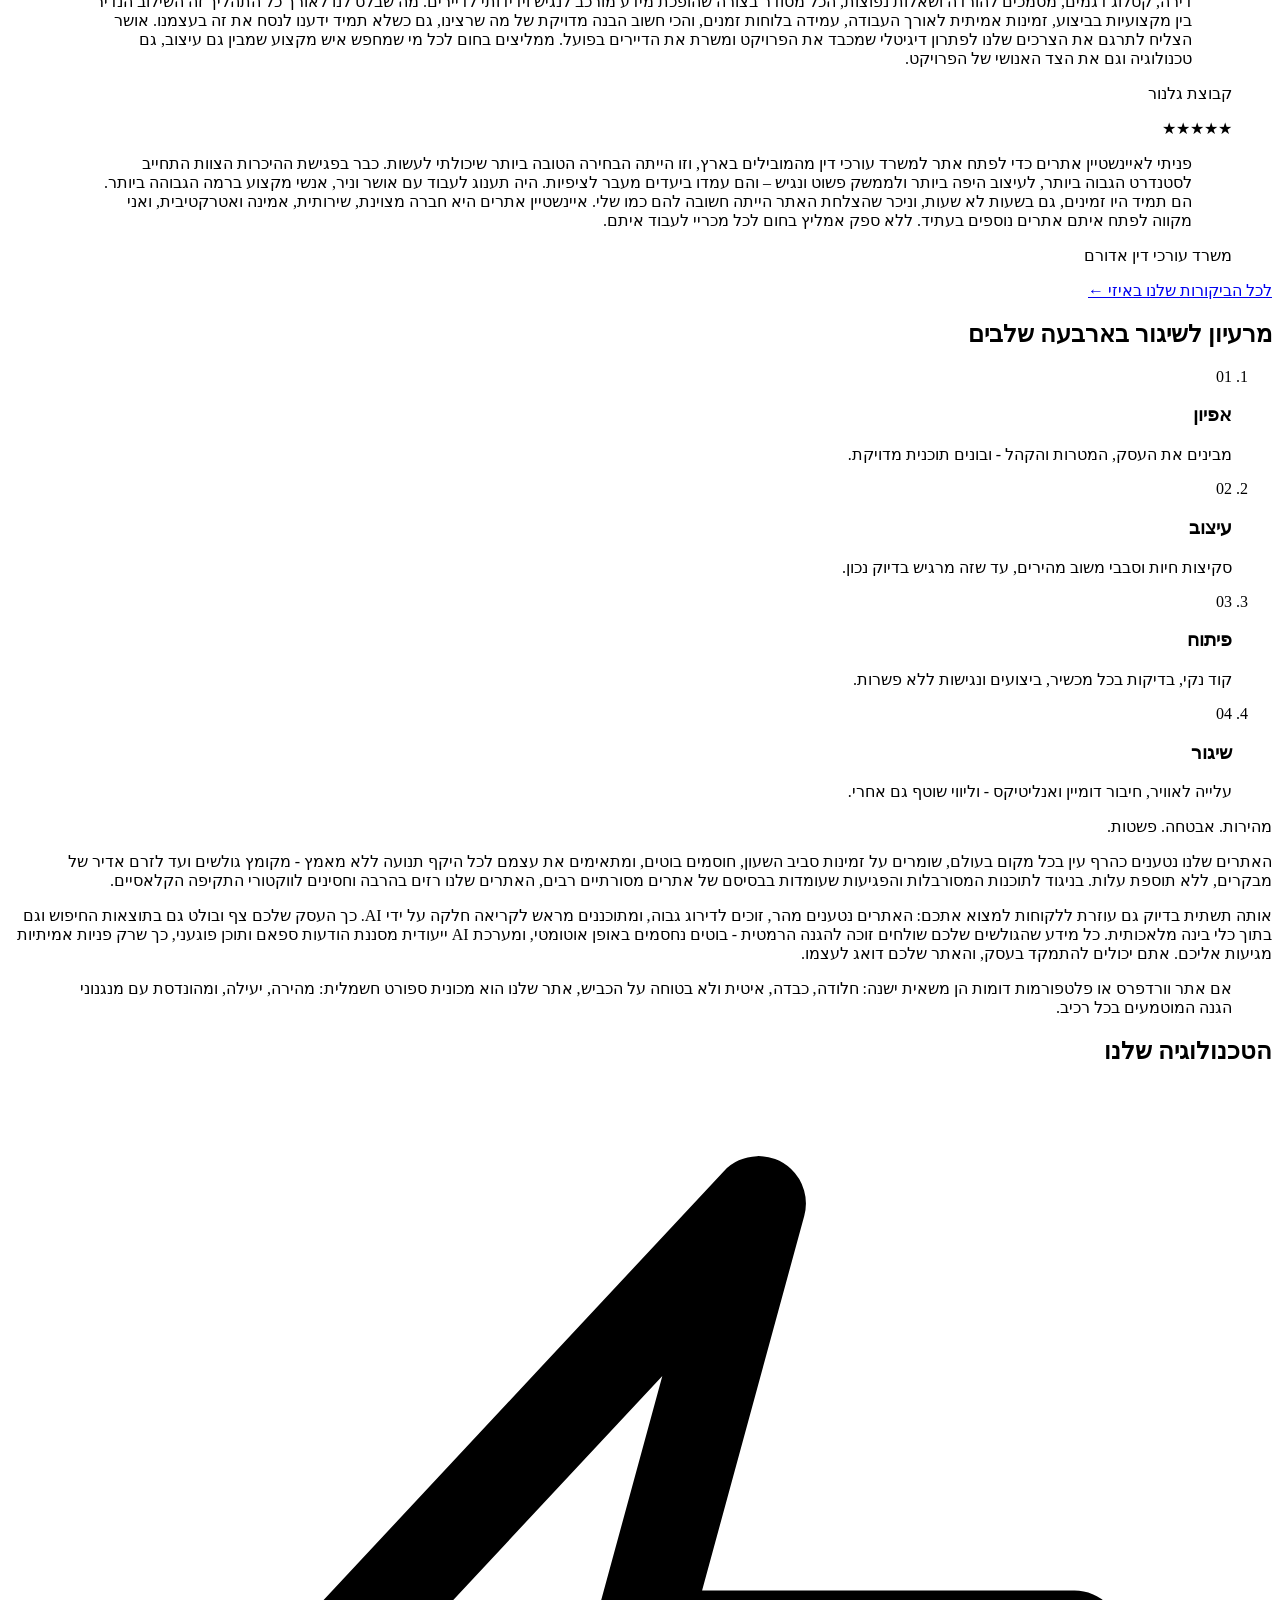
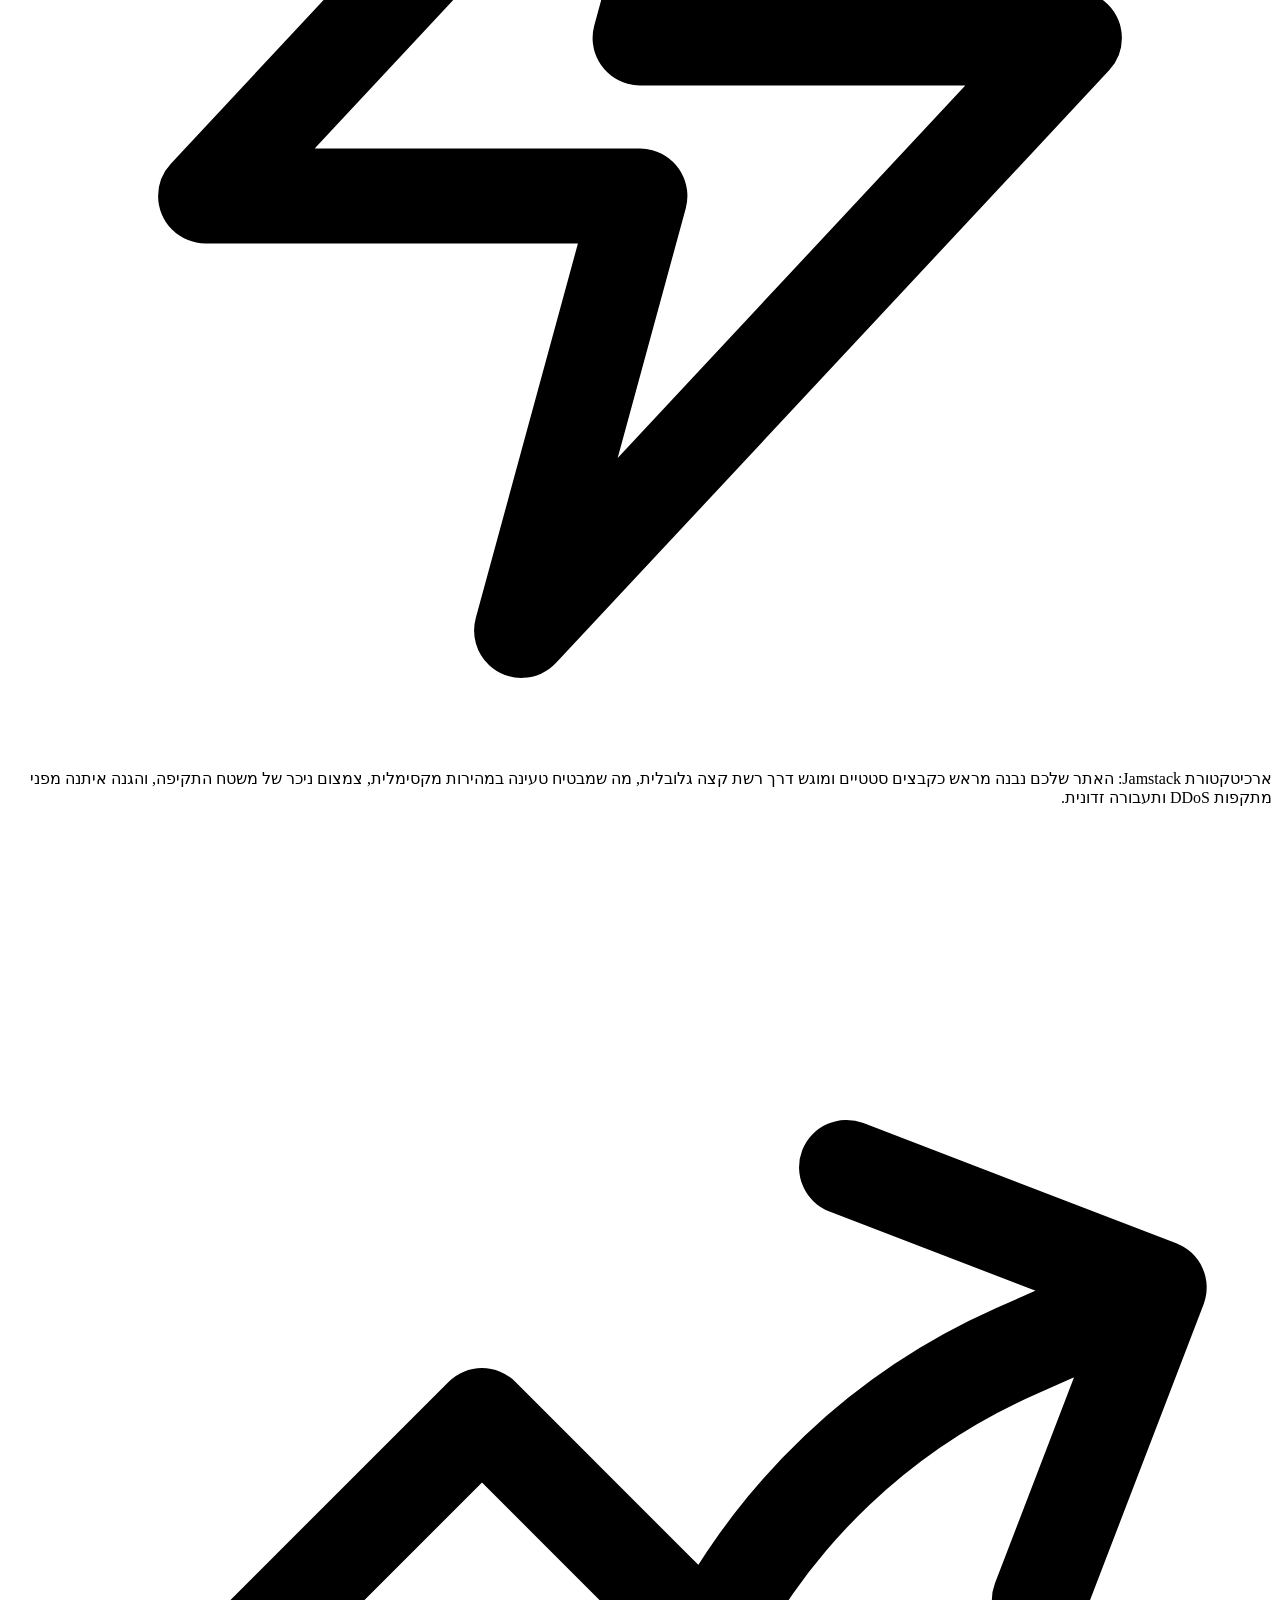
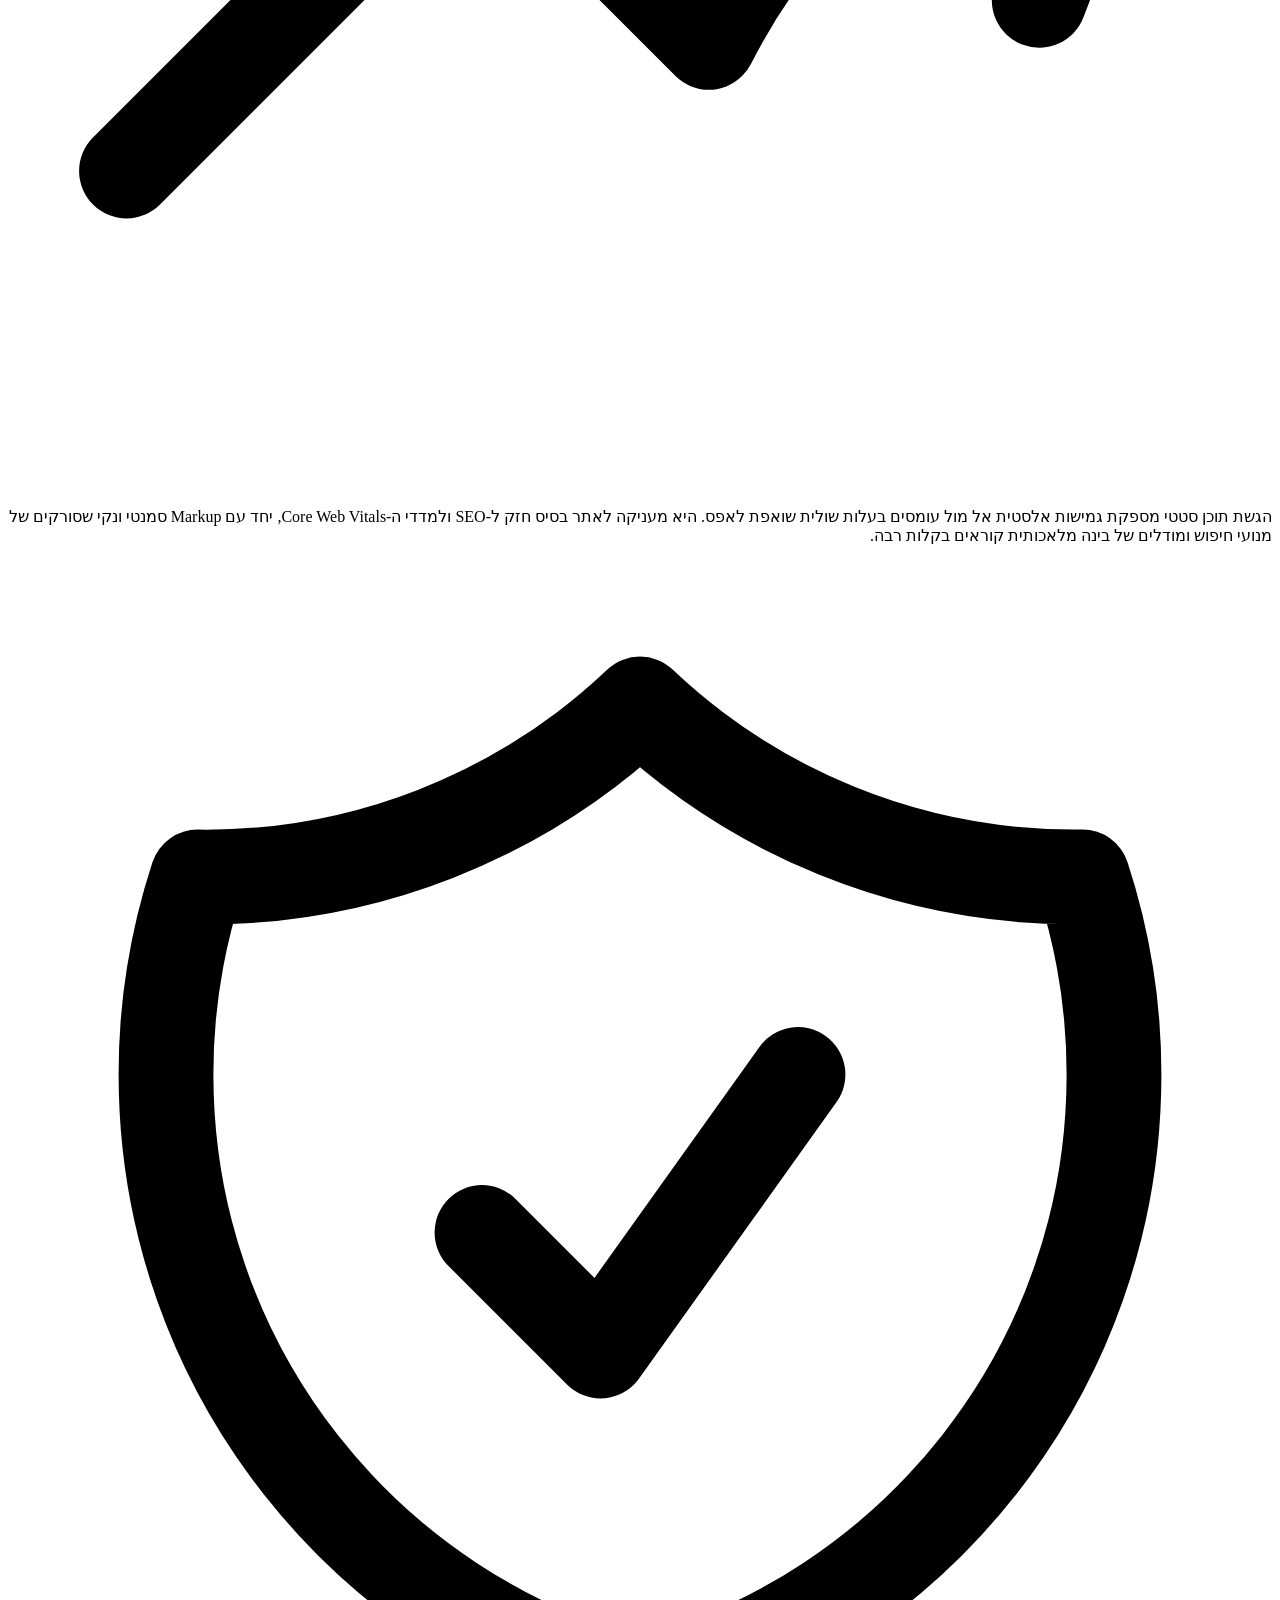
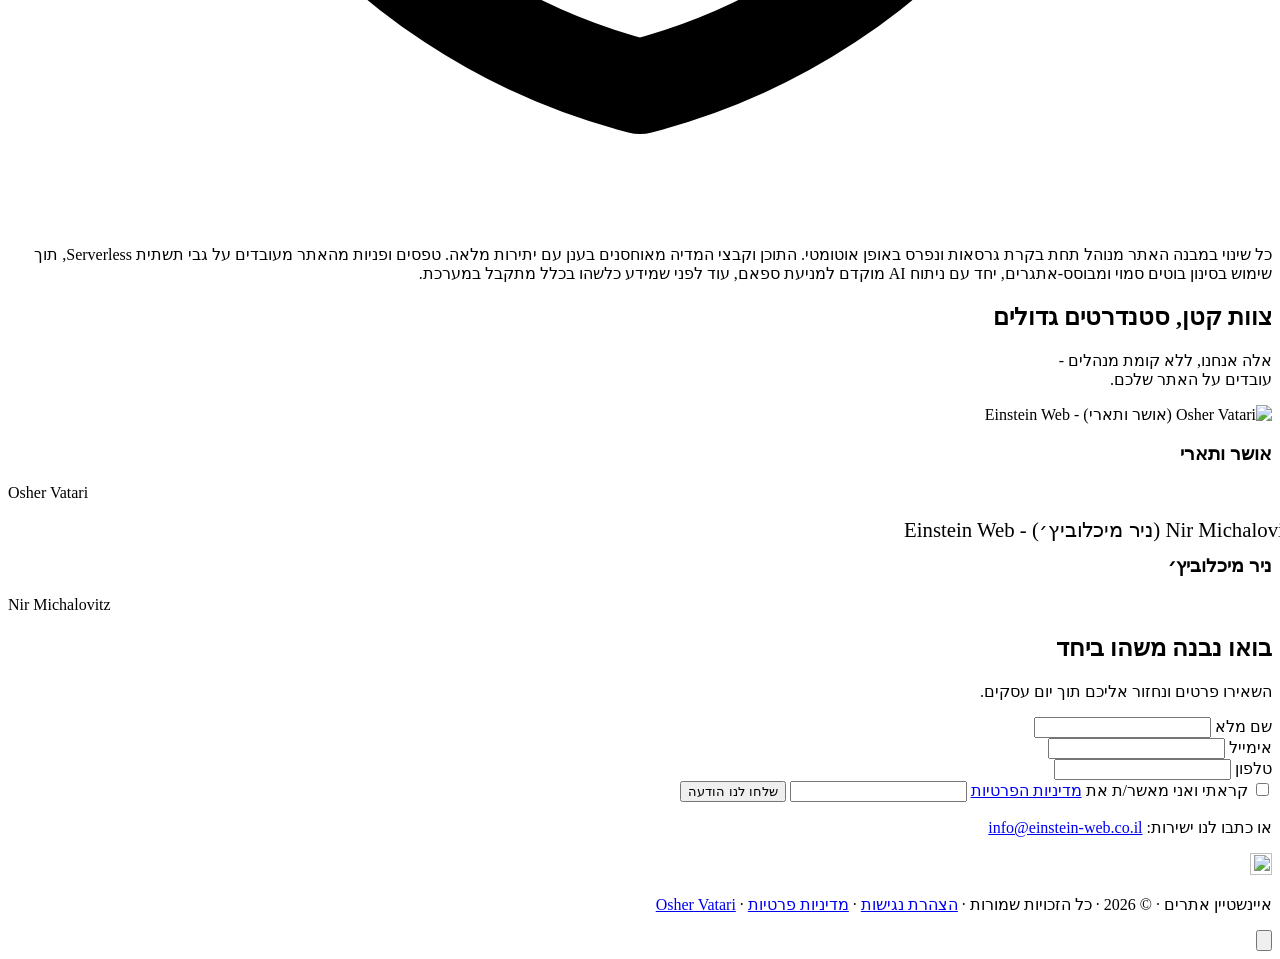
==== commit a5bc0b56: "Projects: replace Shikun & Binui card with Tovale City Co-Authored-By: Claude Opus 5.5 <noreply@anth" ====
--- a/wwwroot/index.html
+++ b/wwwroot/index.html
@@ -12,7 +12,7 @@
   <meta property="og:title" content="איינשטיין אתרים | Einstein Web - Osher Vatari">
   <meta property="og:url" content="https://einstein-web.co.il/">
   <meta property="og:image" content="https://einstein-web.co.il/assets/logo.png">
-  <script type="application/ld+json">{"@context": "https://schema.org", "@graph": [{"@type": "Organization", "@id": "https://einstein-web.co.il/#org", "name": "Einstein Web", "alternateName": "איינשטיין אתרים", "url": "https://einstein-web.co.il/", "logo": "https://einstein-web.co.il/assets/logo.png", "founder": {"@id": "https://einstein-web.co.il/#osher-vatari"}, "employee": [{"@id": "https://einstein-web.co.il/#osher-vatari"}, {"@type": "Person", "name": "Nir Michalovitz", "alternateName": "ניר מיכלוביץ׳"}]}, {"@type": "Person", "@id": "https://einstein-web.co.il/#osher-vatari", "name": "Osher Vatari", "alternateName": ["אושר ותארי"], "url": "https://einstein-web.co.il/osher-vatari/", "image": "https://einstein-web.co.il/assets/team/osher.jpg", "jobTitle": "Founder", "worksFor": {"@id": "https://einstein-web.co.il/#org"}}, {"@type": "WebSite", "@id": "https://einstein-web.co.il/#site", "url": "https://einstein-web.co.il/", "name": "Einstein Web - איינשטיין אתרים", "publisher": {"@id": "https://einstein-web.co.il/#org"}, "inLanguage": ["he", "en"]}]}</script>
+  <script type="application/ld+json">{"@context": "https://schema.org", "@graph": [{"@type": "Organization", "@id": "https://einstein-web.co.il/#org", "name": "Einstein Web", "alternateName": "איינשטיין אתרים", "url": "https://einstein-web.co.il/", "logo": "https://einstein-web.co.il/assets/logo.png", "founder": {"@id": "https://einstein-web.co.il/#osher-vatari"}, "employee": [{"@id": "https://einstein-web.co.il/#osher-vatari"}, {"@type": "Person", "name": "Nir Michalovitz", "alternateName": "ניר מיכלוביץ׳"}]}, {"@type": "Person", "@id": "https://einstein-web.co.il/#osher-vatari", "name": "Osher Vatari", "alternateName": ["אושר ותארי"], "url": "https://einstein-web.co.il/osher-vatari/", "image": "https://einstein-web.co.il/assets/team/osher.jpg", "jobTitle": "Founder", "sameAs": ["https://www.linkedin.com/in/osher-vatari"], "worksFor": {"@id": "https://einstein-web.co.il/#org"}}, {"@type": "WebSite", "@id": "https://einstein-web.co.il/#site", "url": "https://einstein-web.co.il/", "name": "Einstein Web - איינשטיין אתרים", "publisher": {"@id": "https://einstein-web.co.il/#org"}, "inLanguage": ["he", "en"]}]}</script>
   <link rel="icon" type="image/png" href="/assets/favicon.png">
   <link rel="preconnect" href="https://fonts.googleapis.com">
   <link rel="preconnect" href="https://fonts.gstatic.com" crossorigin>
@@ -122,11 +122,11 @@
         <h2 class="reveal d1" data-i18n="projects.title">פרויקטים שעלו לאוויר</h2>
         <p class="lead reveal d2" data-i18n="projects.sub">חלק מהאתרים שבנינו ללקוחות שלנו - והרשימה ממשיכה לגדול.</p>
         <div class="project-grid">
-          <a class="project-card reveal" href="https://shikun-olam.co.il/" target="_blank" rel="noopener">
-            <img src="/assets/projects/shikun-olam.jpg" alt="Shikun Olam website" loading="lazy" width="880" height="550">
-            <div class="project-meta">
-              <h3 data-i18n="pr1.title">שיכון ובינוי</h3>
-              <p data-i18n="pr1.tag">נדל״ן · מחיר למשתכן</p>
+          <a class="project-card reveal" href="https://tovalecity.co.il/" target="_blank" rel="noopener">
+            <img src="/assets/projects/tovalecity.jpg" alt="Tovale City catering website" loading="lazy" width="880" height="550">
+            <div class="project-meta">
+              <h3 data-i18n="pr1.title">טובל'ה בעיר</h3>
+              <p data-i18n="pr1.tag">מסעדה · מגשי אירוח וקייטרינג</p>
             </div>
           </a>
           <a class="project-card reveal d1" href="https://elad-targetprice.electra-megurim.co.il/" target="_blank" rel="noopener">
@@ -151,7 +151,7 @@
             </div>
           </a>
           <a class="project-card reveal d1" href="https://homeinisrael.ai/" target="_blank" rel="noopener">
-            <img src="/assets/projects/homeinisrael.jpg" alt="Home in Israel website" loading="lazy" width="880" height="550">
+            <img src="/assets/projects/homeinisrael.jpg?v=2" alt="Home in Israel website" loading="lazy" width="880" height="550">
             <div class="project-meta">
               <h3 data-i18n="pr2.title">Home in Israel</h3>
               <p data-i18n="pr2.tag">נדל״ן · פורטל</p>
